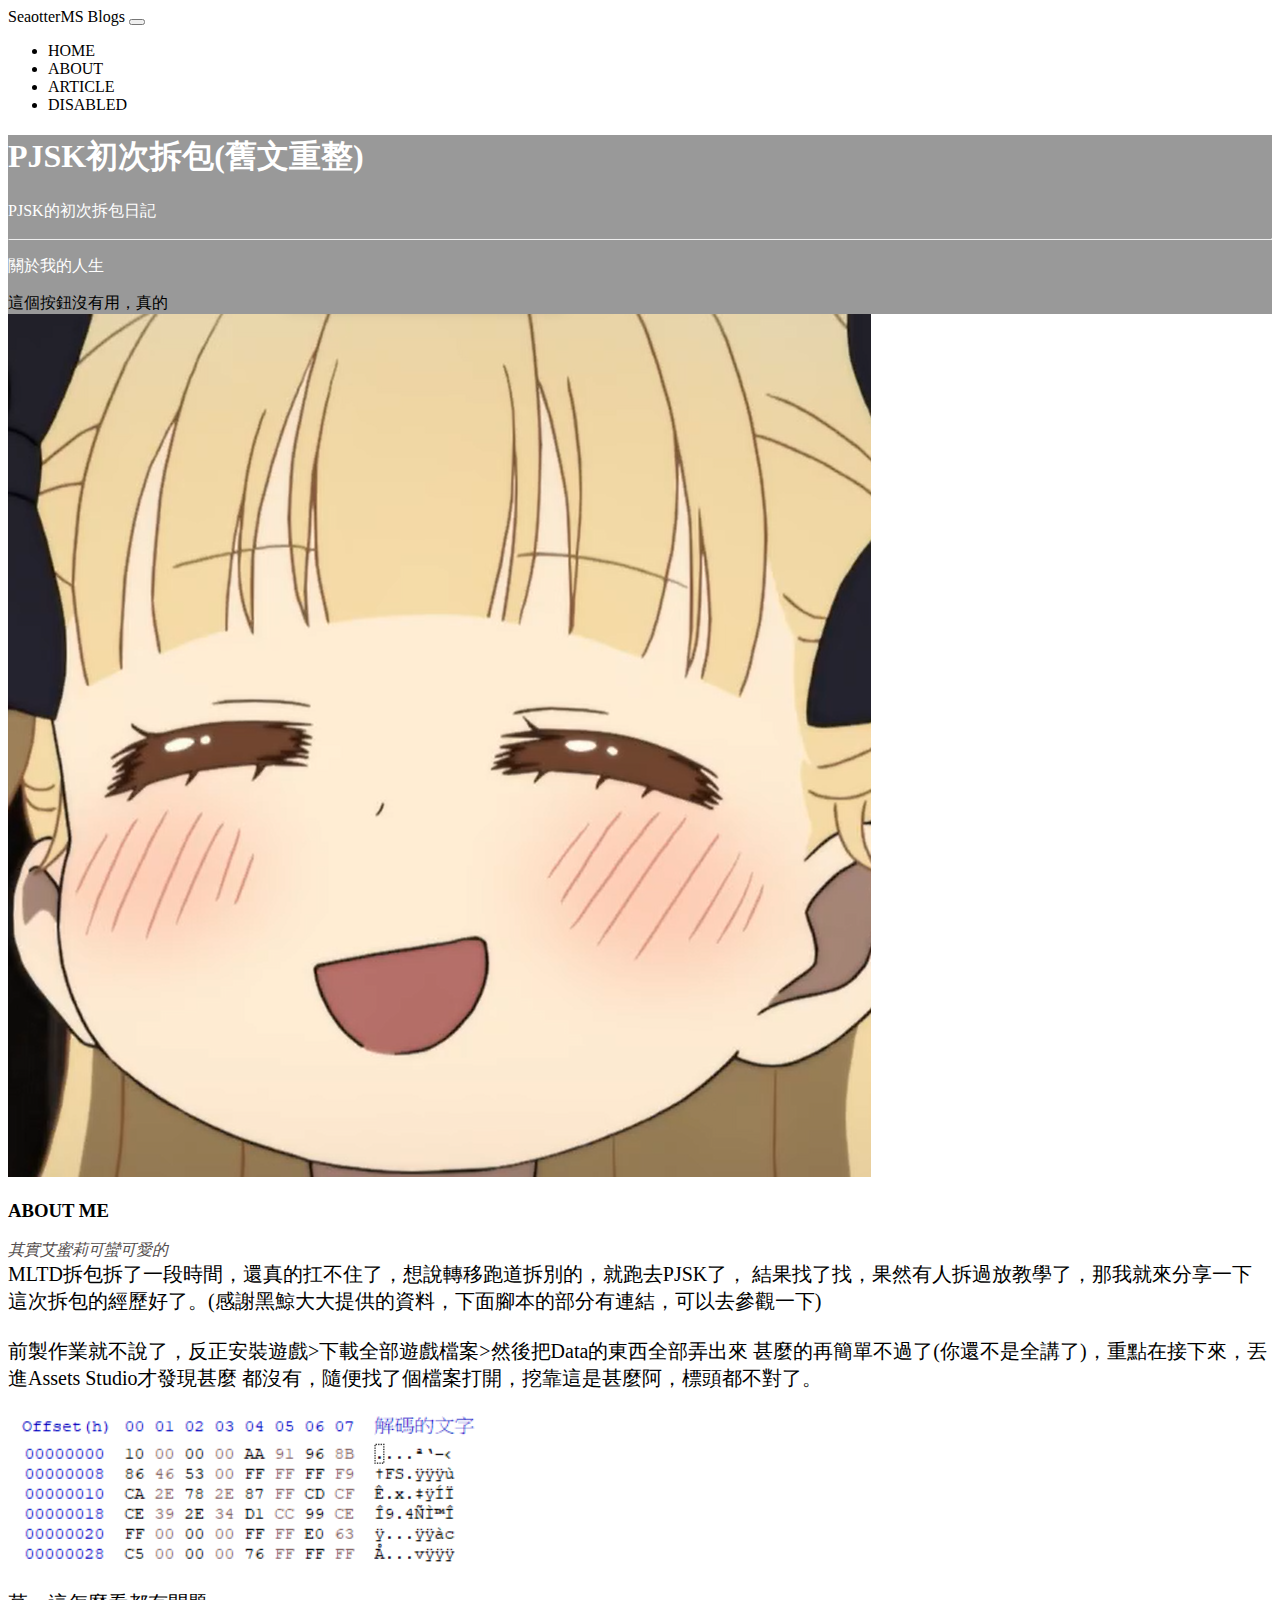
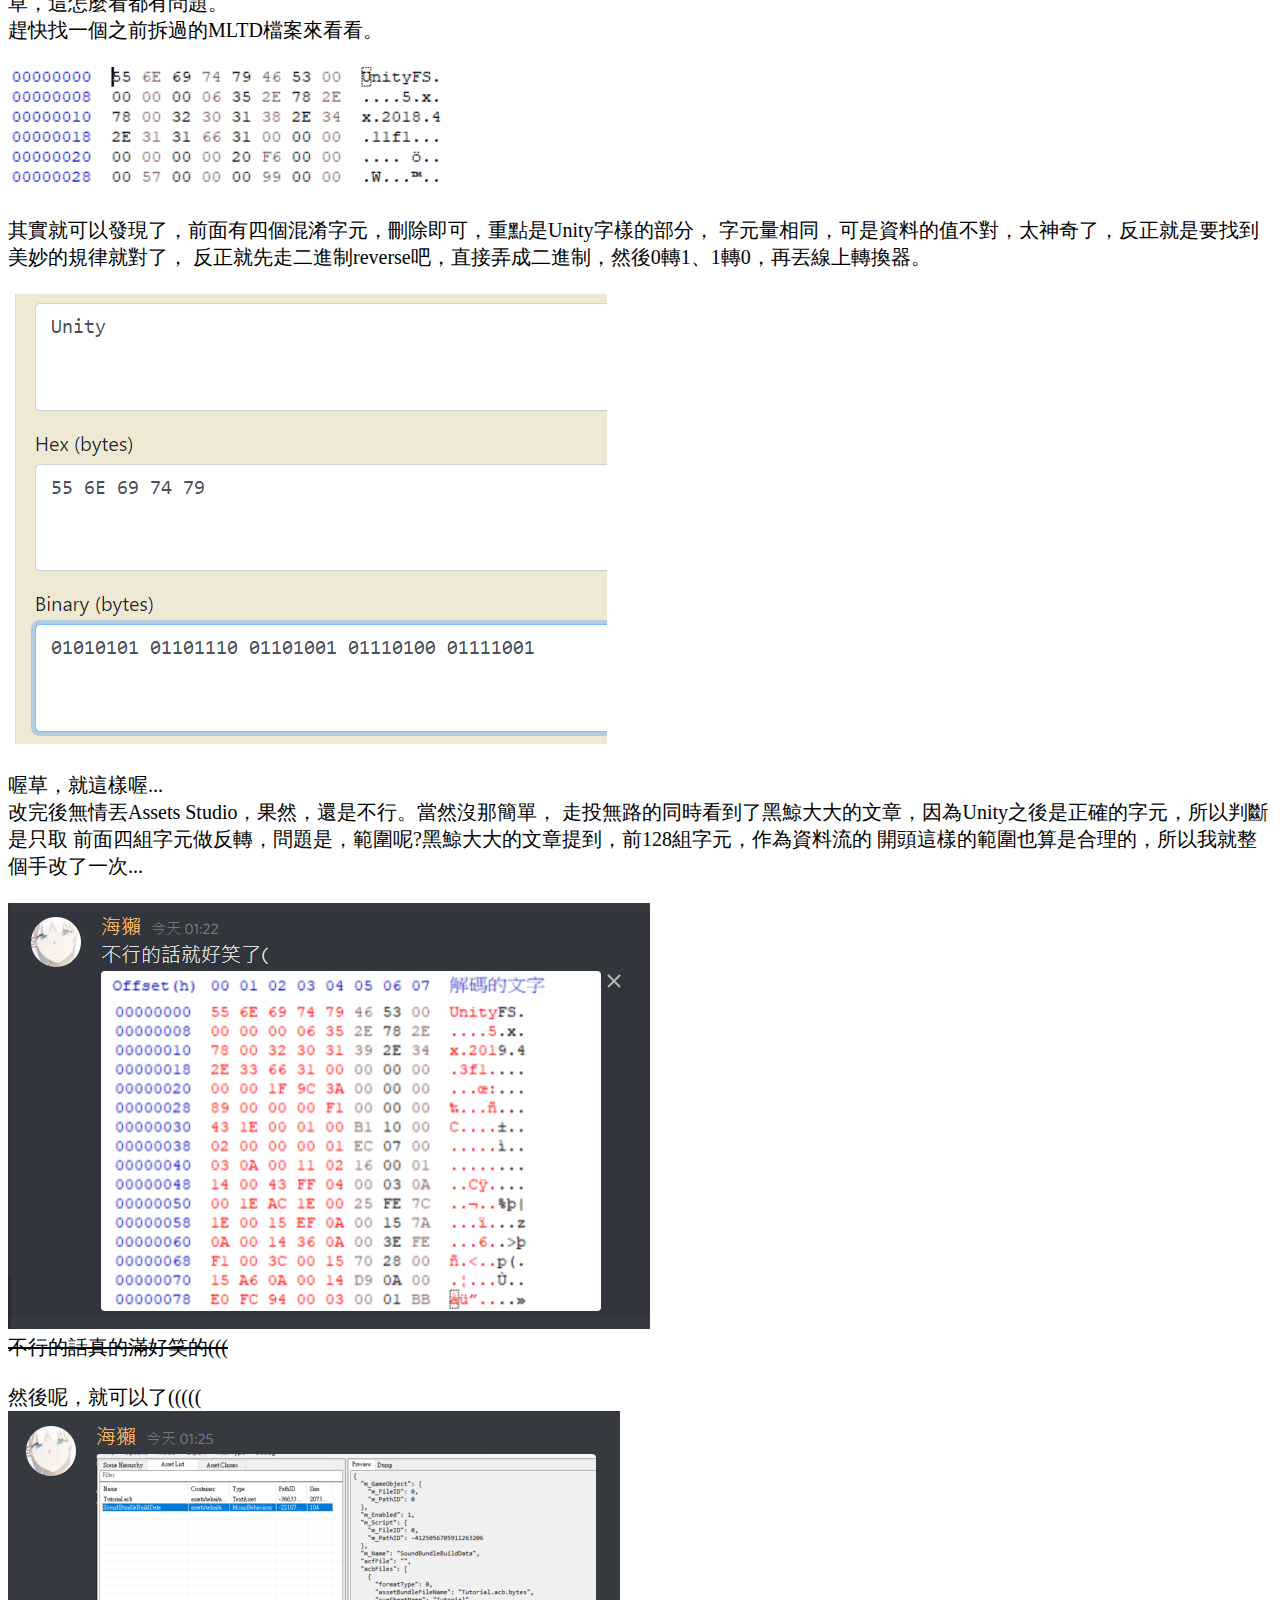
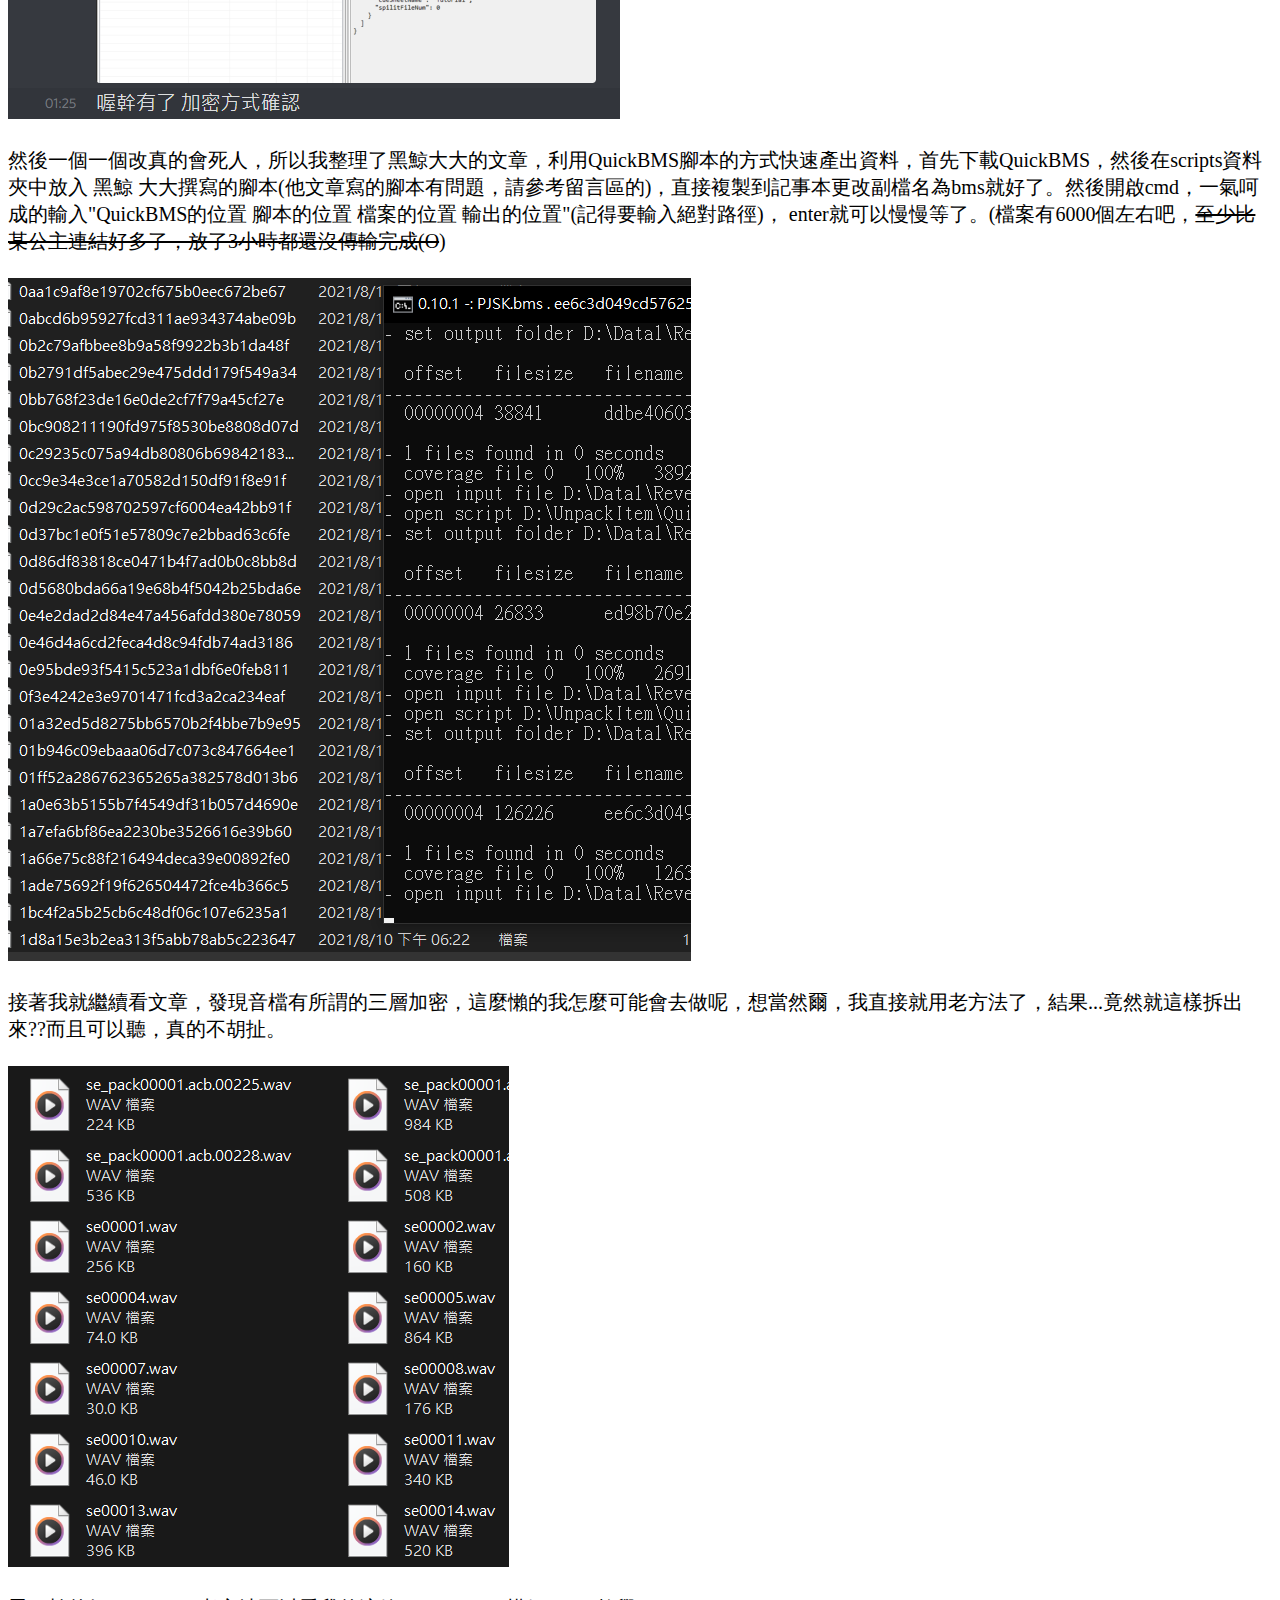
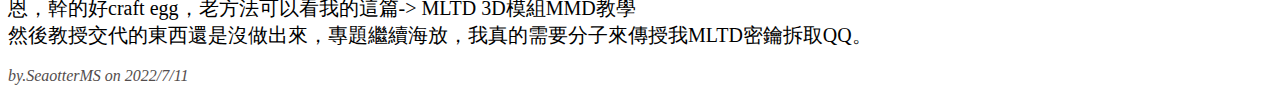
==== article/2207111.html @ 416aaa2d "2207111 (PJSK)" ====
<!DOCTYPE html>
<html>
   <head>
      <title>海獺的Blog</title>
      <link rel="stylesheet" href="https://cdn.jsdelivr.net/npm/bootstrap@4.6.1/dist/css/bootstrap.min.css" integrity="sha384-zCbKRCUGaJDkqS1kPbPd7TveP5iyJE0EjAuZQTgFLD2ylzuqKfdKlfG/eSrtxUkn" crossorigin="anonymous">
      <link rel="stylesheet" href="https://peter910820.github.io/syaroweb/css/cover.css">
   </head>

   <body>
        <nav class="navbar navbar-expand-lg navbar-light bg-light">
            <a class="navbar-brand" href="https://peter910820.github.io/syaroweb/">SeaotterMS Blogs</a>
            <button class="navbar-toggler" type="button" data-toggle="collapse" data-target="#navbarNav" aria-controls="navbarNav" aria-expanded="false" aria-label="Toggle navigation">
            <span class="navbar-toggler-icon"></span>
            </button>
            <div class="collapse navbar-collapse justify-content-end" id="navbarNav">
            <ul class="navbar-nav">
                <li class="nav-item">
                <a class="nav-link" href="https://peter910820.github.io/syaroweb/">HOME</a>
                </li>
                <li class="nav-item">
                <a class="nav-link" href="https://peter910820.github.io/syaroweb/page/about.html">ABOUT</a>
                </li>
                <li class="nav-item">
                <a class="nav-link" href="https://peter910820.github.io/syaroweb/page/article.html">ARTICLE</a>
                </li>
                <li class="nav-item">
                <a class="nav-link disabled">DISABLED</a>
                </li>
            </ul>
            </div>
        </nav>

        <div class="jumbotron text-center">
            <h1 class="display-4 bol">PJSK初次拆包(舊文重整)</h1>
            <p class="lead">PJSK的初次拆包日記</p>
            <hr class="my-4">
            <p>關於我的人生</p>
            <a class="btn btn-secondary btn-lg" href="#" role="button">這個按鈕沒有用，真的</a>
        </div>

        <div class="container-fluid mb-5">
            <div class="row">
              <div class="col-3 text-center">
                <div class="container">
                    <img src="https://peter910820.github.io/syaroweb/me.png" class="img-thumbnail rounded-circle" alt="">
                </div>
                <a href="https://peter910820.github.io/syaroweb/page/about.html">
                    <h3>ABOUT ME</h3>
                    <span class="date">其實艾蜜莉可蠻可愛的</span>
                </a>
            </div>
            <div class="col-7">
                <span class="about">
                    MLTD拆包拆了一段時間，還真的扛不住了，想說轉移跑道拆別的，就跑去PJSK了，
                    結果找了找，果然有人拆過放教學了，那我就來分享一下這次拆包的經歷好了。(感謝黑鯨大大提供的資料，下面腳本的部分有連結，可以去參觀一下)<br><br>
                    前製作業就不說了，反正安裝遊戲>下載全部遊戲檔案>然後把Data的東西全部弄出來
                    甚麼的再簡單不過了(你還不是全講了)，重點在接下來，丟進Assets Studio才發現甚麼
                    都沒有，隨便找了個檔案打開，挖靠這是甚麼阿，標頭都不對了。<br><br>
                    <img src="../img/2207111/001.png" class="img-thumbnail"><br><br>
                    草，這怎麼看都有問題。<br>
                    趕快找一個之前拆過的MLTD檔案來看看。<br><br>
                    <img src="../img/2207111/002.png" class="img-thumbnail"><br><br>
                    其實就可以發現了，前面有四個混淆字元，刪除即可，重點是Unity字樣的部分，
                    字元量相同，可是資料的值不對，太神奇了，反正就是要找到美妙的規律就對了，
                    反正就先走二進制reverse吧，直接弄成二進制，然後0轉1、1轉0，再丟線上轉換器。<br><br>
                    <img src="../img/2207111/003.png" class="img-thumbnail"><br><br>
                    喔草，就這樣喔...<br>改完後無情丟Assets Studio，果然，還是不行。當然沒那簡單，
                    走投無路的同時看到了黑鯨大大的文章，因為Unity之後是正確的字元，所以判斷是只取
                    前面四組字元做反轉，問題是，範圍呢?黑鯨大大的文章提到，前128組字元，作為資料流的
                    開頭這樣的範圍也算是合理的，所以我就整個手改了一次...<br><br>
                    <img src="../img/2207111/004.png" class="img-thumbnail"><br><s>不行的話真的滿好笑的(((</s><br><br>
                    然後呢，就可以了(((((<br><img src="../img/2207111/005.png" class="img-thumbnail"><br><br>
                    然後一個一個改真的會死人，所以我整理了黑鯨大大的文章，利用QuickBMS腳本的方式快速產出資料，首先下載QuickBMS，然後在scripts資料夾中放入
                    <a href="https://www.bilibili.com/read/cv7962019">黑鯨</a>
                    大大撰寫的腳本(他文章寫的腳本有問題，請參考留言區的)，直接複製到記事本更改副檔名為bms就好了。然後開啟cmd，一氣呵成的輸入"QuickBMS的位置 腳本的位置 檔案的位置 輸出的位置"(記得要輸入絕對路徑)，
                    enter就可以慢慢等了。(檔案有6000個左右吧，<s>至少比某公主連結好多了，放了3小時都還沒傳輸完成(O</s>)<br><br>
                    <img src="../img/2207111/006.png" class="img-thumbnail rounded-0"><br><br>
                    接著我就繼續看文章，發現音檔有所謂的三層加密，這麼懶的我怎麼可能會去做呢，想當然爾，我直接就用老方法了，結果...竟然就這樣拆出來??而且可以聽，真的不胡扯。<br><br>
                    <img src="../img/2207111/007.png" class="img-thumbnail rounded-0"><br><br>恩，幹的好craft egg，老方法可以看我的這篇->
                    <a href="https://hazel-output-025.notion.site/MLTD-3D-MMD-04eb8389888f41888715636298b344aa" target="view_window">
                        MLTD 3D模組MMD教學
                    </a><br>
                    然後教授交代的東西還是沒做出來，專題繼續海放，我真的需要分子來傳授我MLTD密鑰拆取QQ。
                </span><br><br>
                <span class="date">by.SeaotterMS on 2022/7/11</span>
            </div>
            <div class="col-2"></div>
            </div>
        </div>

        <script src="https://cdn.jsdelivr.net/npm/jquery@3.5.1/dist/jquery.slim.min.js" integrity="sha384-DfXdz2htPH0lsSSs5nCTpuj/zy4C+OGpamoFVy38MVBnE+IbbVYUew+OrCXaRkfj" crossorigin="anonymous"></script>
        <script src="https://cdn.jsdelivr.net/npm/popper.js@1.16.1/dist/umd/popper.min.js" integrity="sha384-9/reFTGAW83EW2RDu2S0VKaIzap3H66lZH81PoYlFhbGU+6BZp6G7niu735Sk7lN" crossorigin="anonymous"></script>
        <script src="https://cdn.jsdelivr.net/npm/bootstrap@4.6.1/dist/js/bootstrap.min.js" integrity="sha384-VHvPCCyXqtD5DqJeNxl2dtTyhF78xXNXdkwX1CZeRusQfRKp+tA7hAShOK/B/fQ2" crossorigin="anonymous"></script>
   </body>
  
</html>
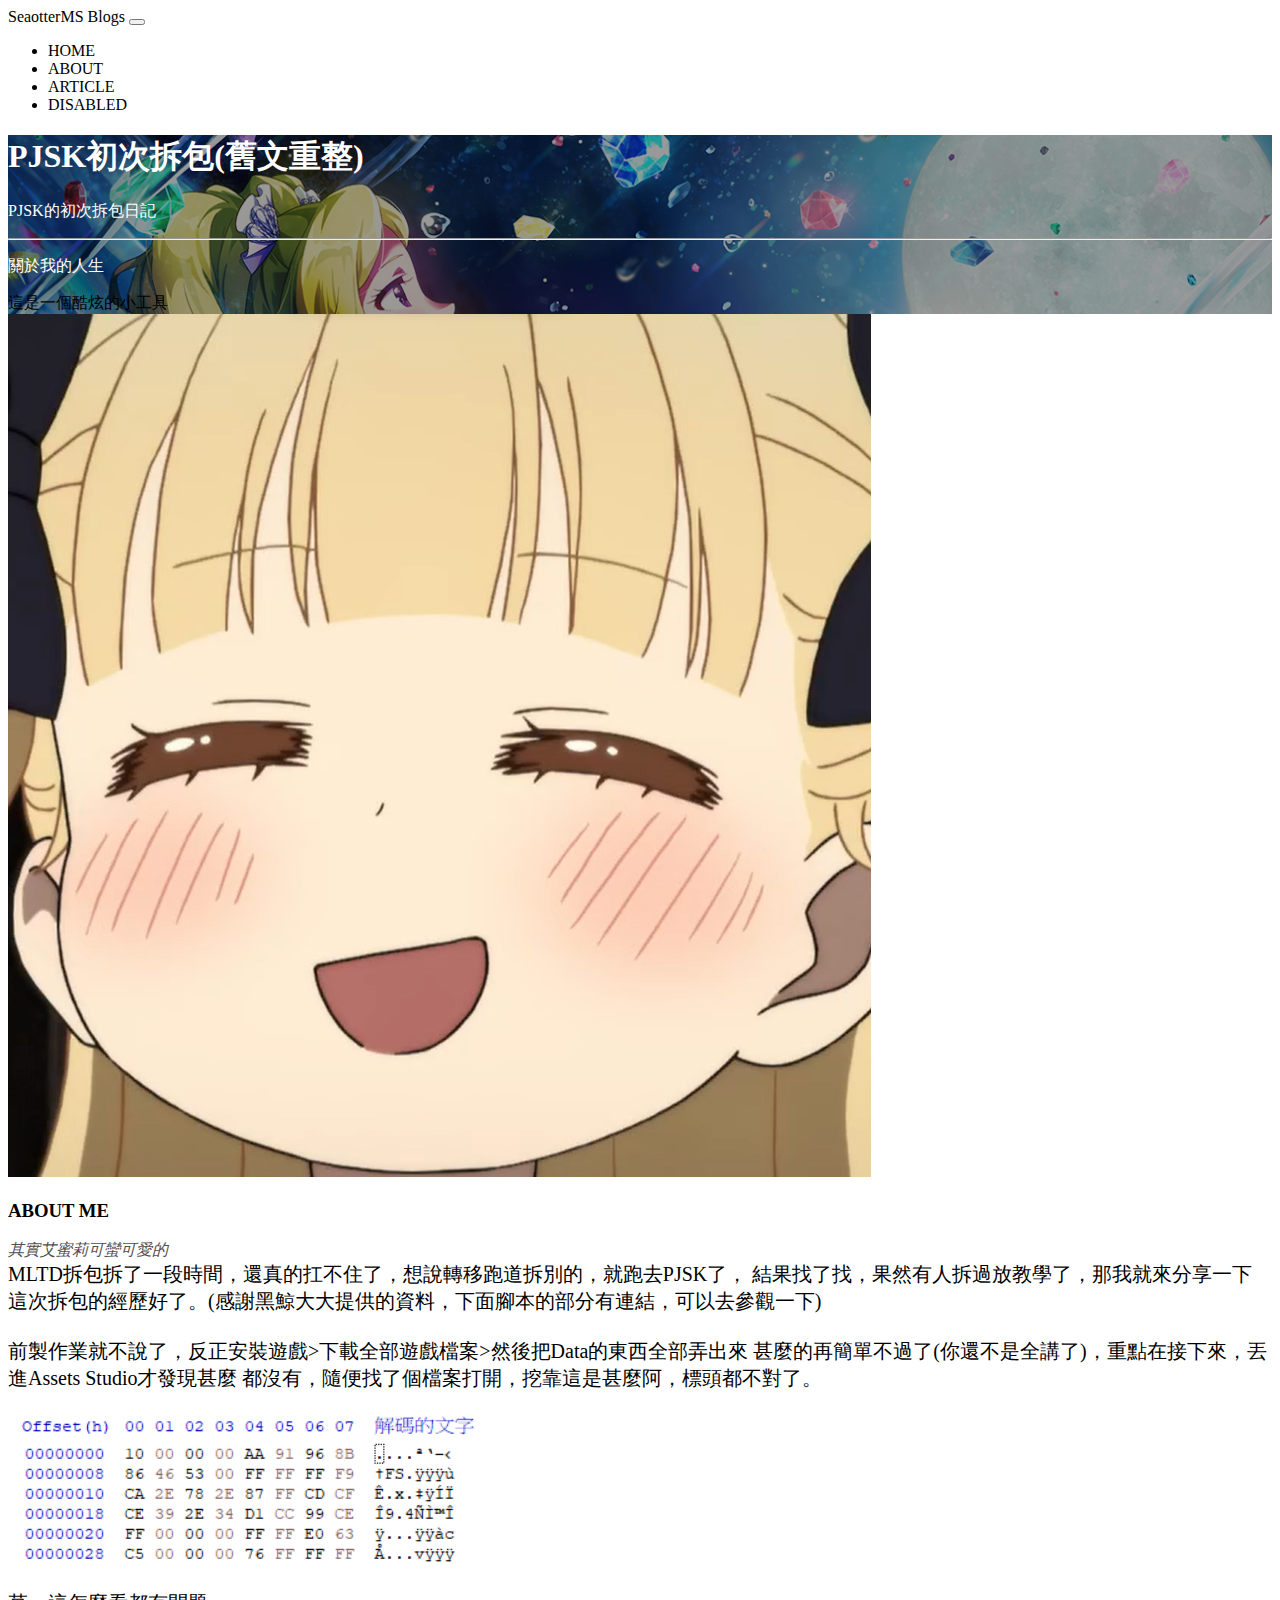
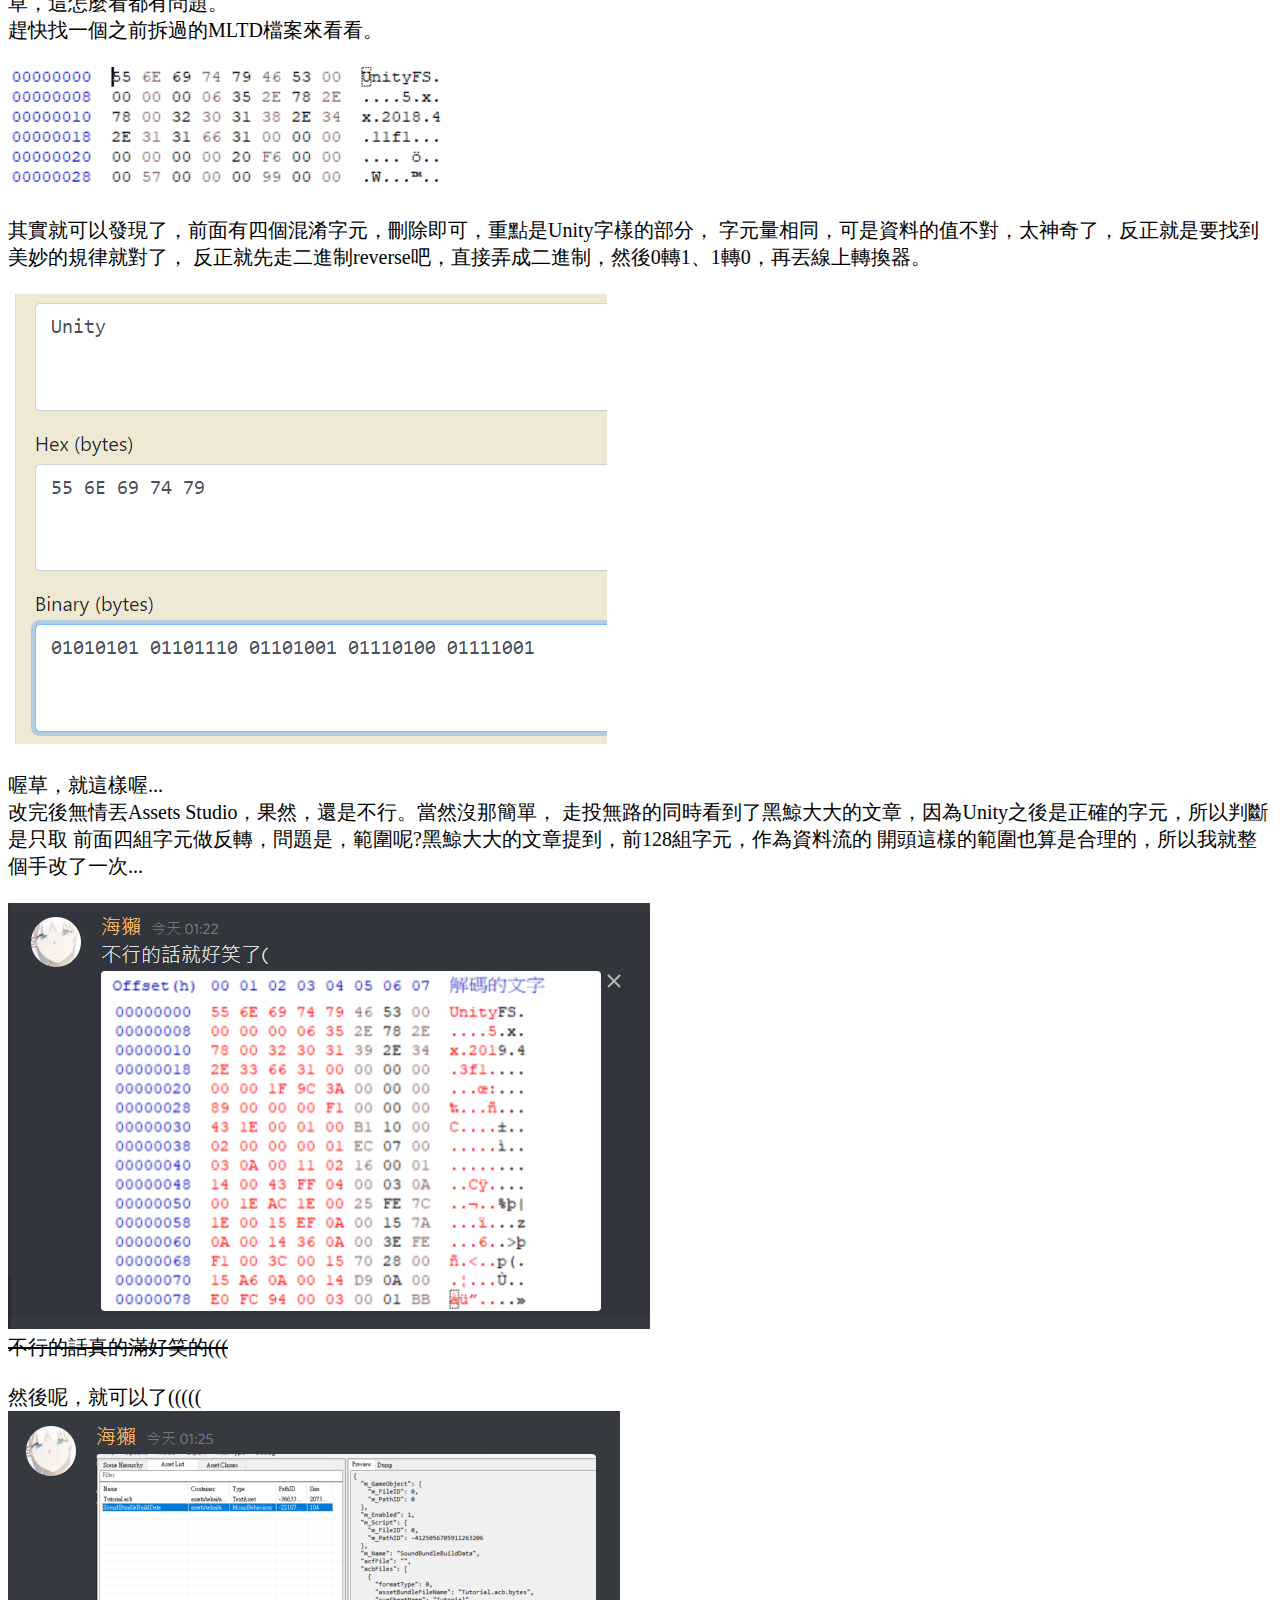
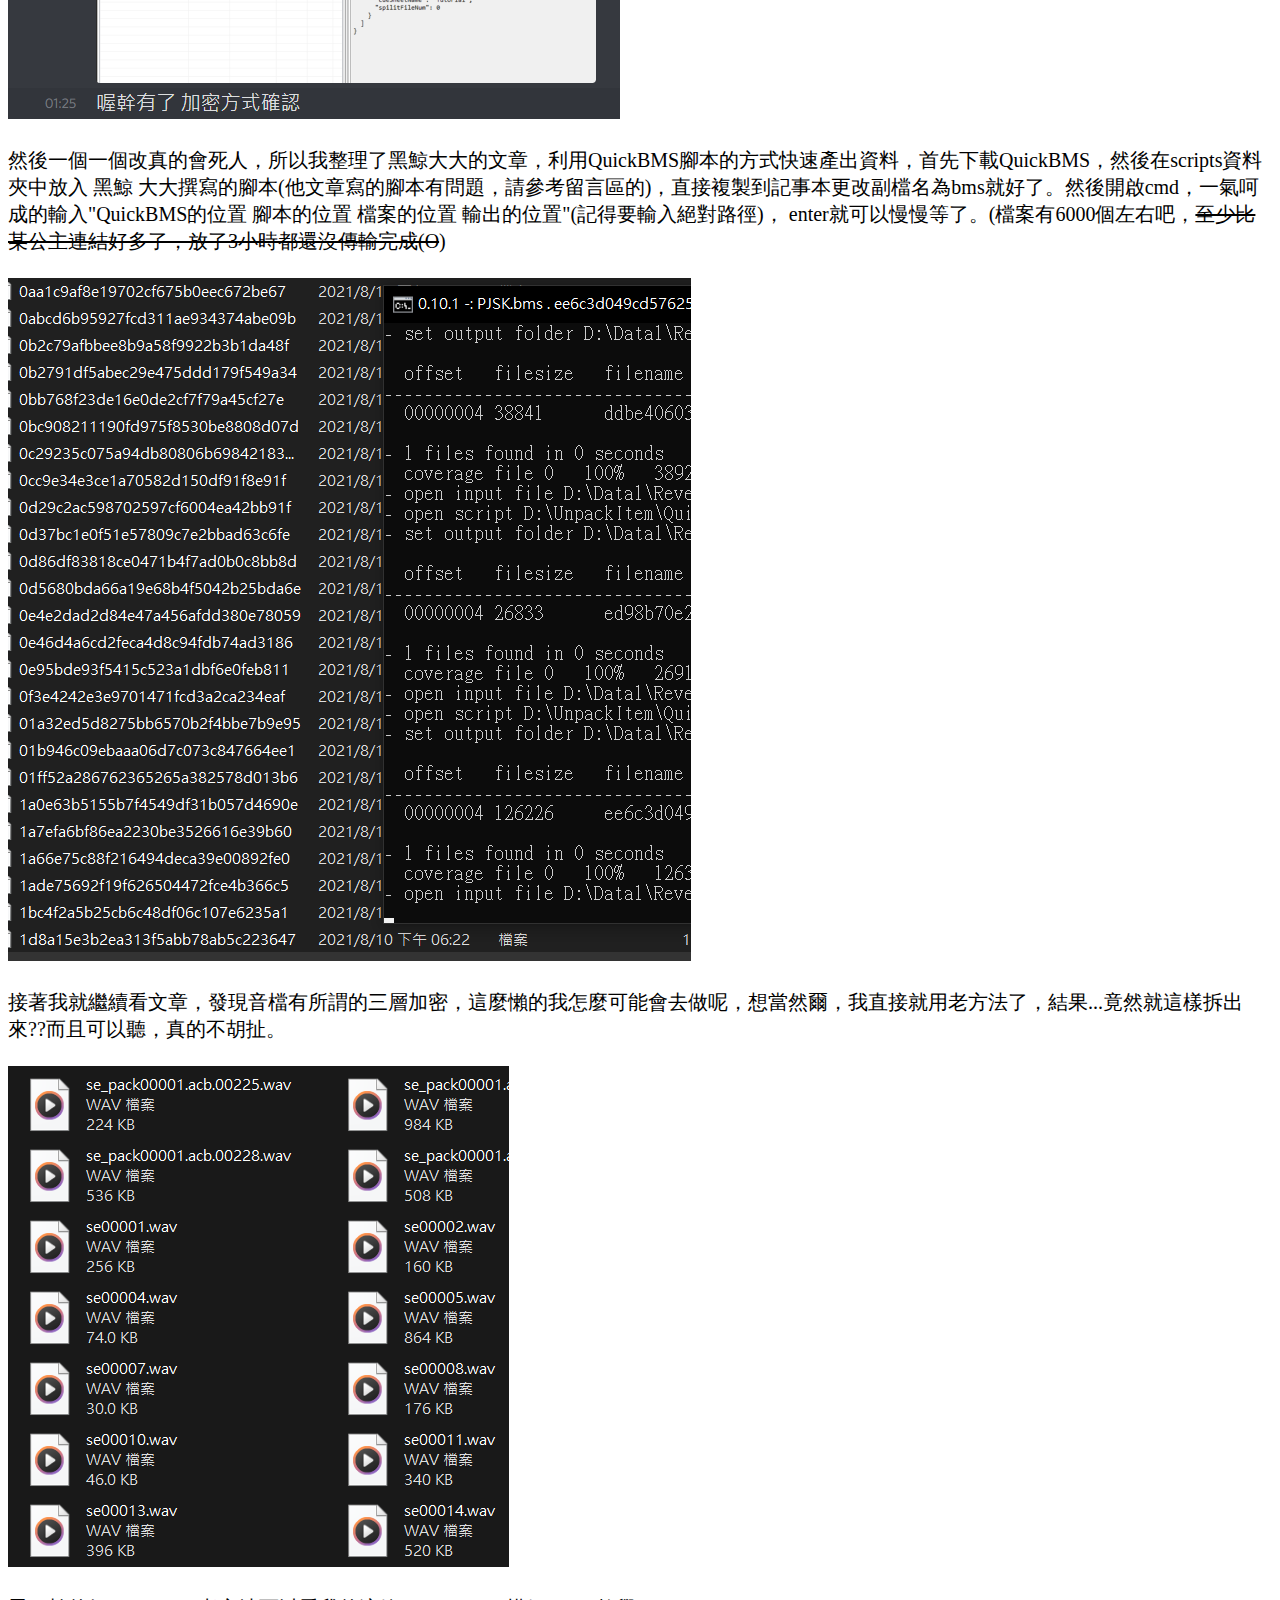
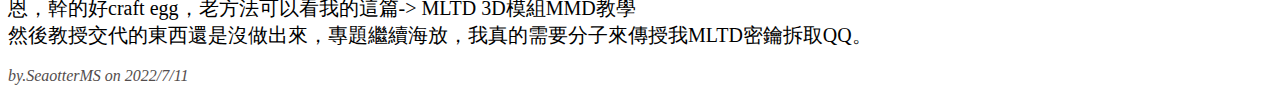
==== commit 9d9a5ae9: "bug fix" ====
--- a/article/2207111.html
+++ b/article/2207111.html
@@ -35,7 +35,7 @@
             <p class="lead">PJSK的初次拆包日記</p>
             <hr class="my-4">
             <p>關於我的人生</p>
-            <a class="btn btn-secondary btn-lg" href="#" role="button">這個按鈕沒有用，真的</a>
+            <a class="btn btn-secondary btn-lg" href="https://github.com/LTurret/mltd-border-service" role="button">這是一個酷炫的小工具</a>
         </div>
 
         <div class="container-fluid mb-5">
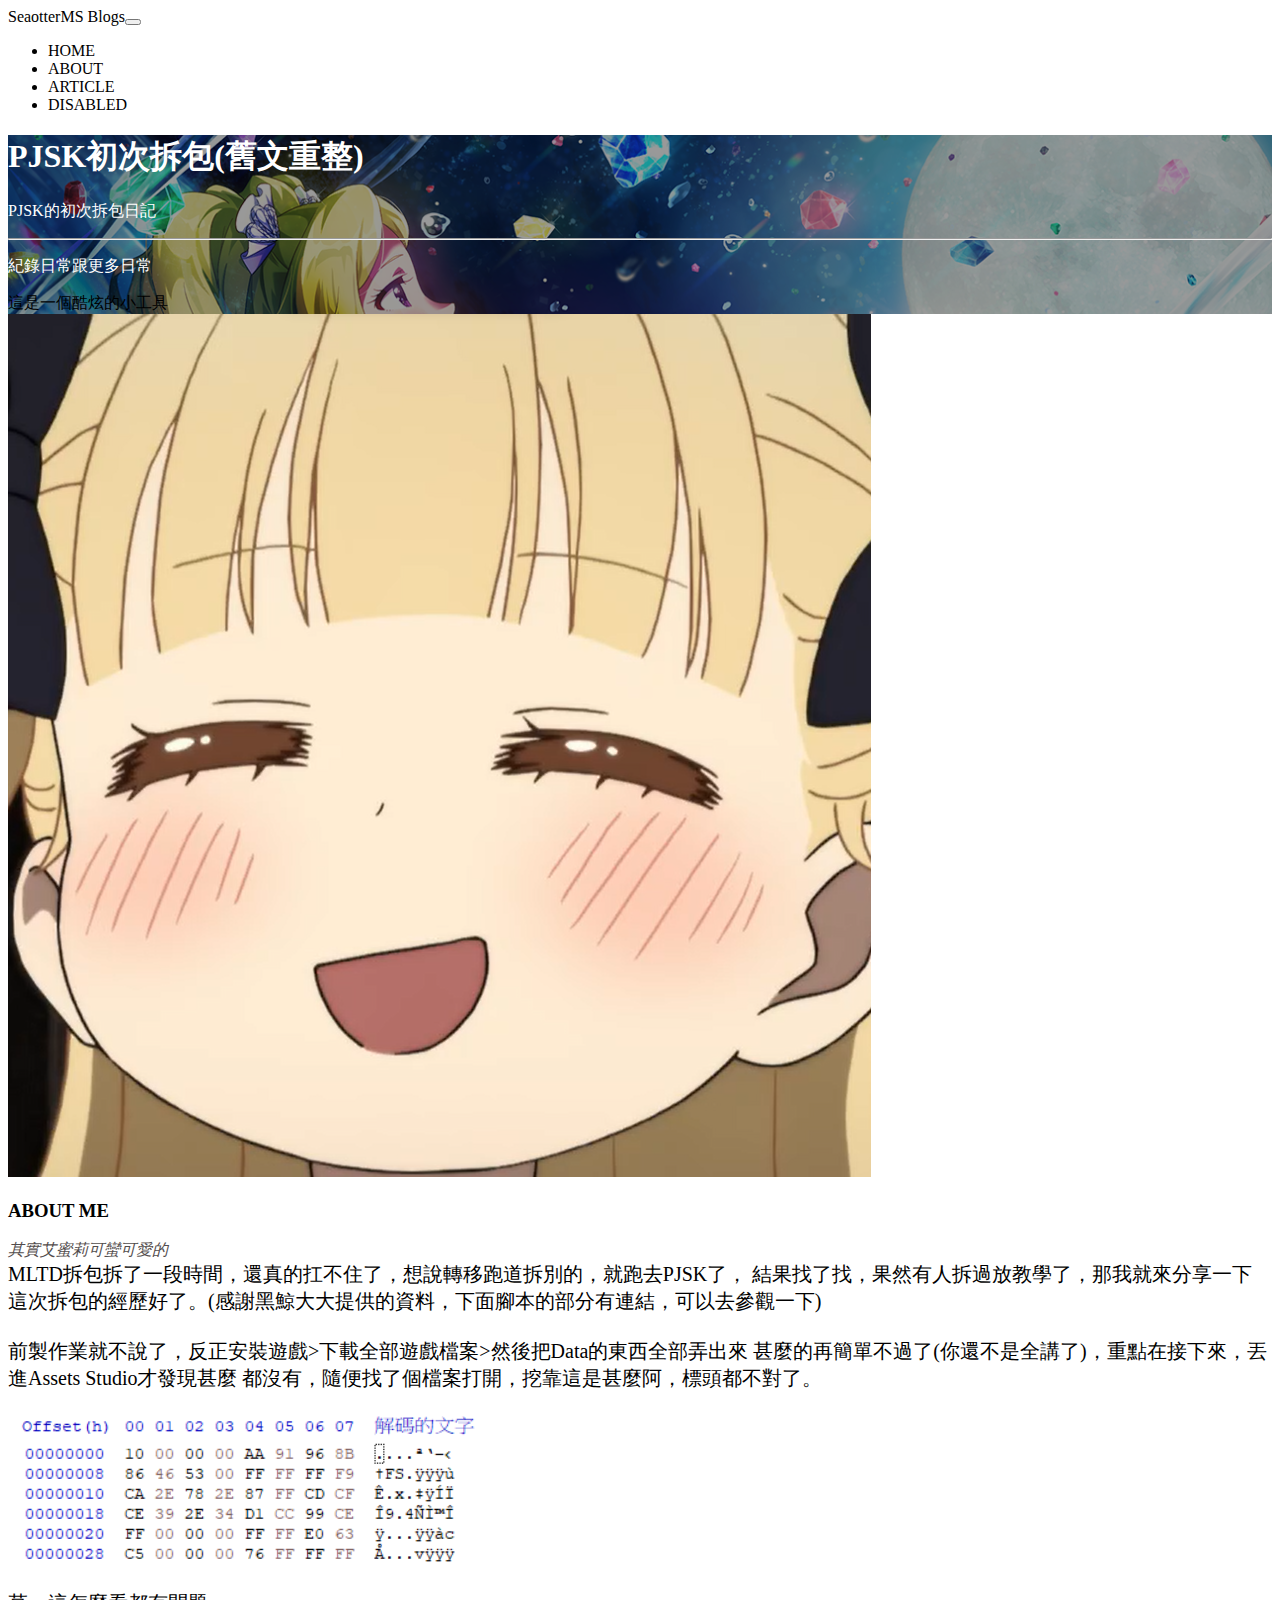
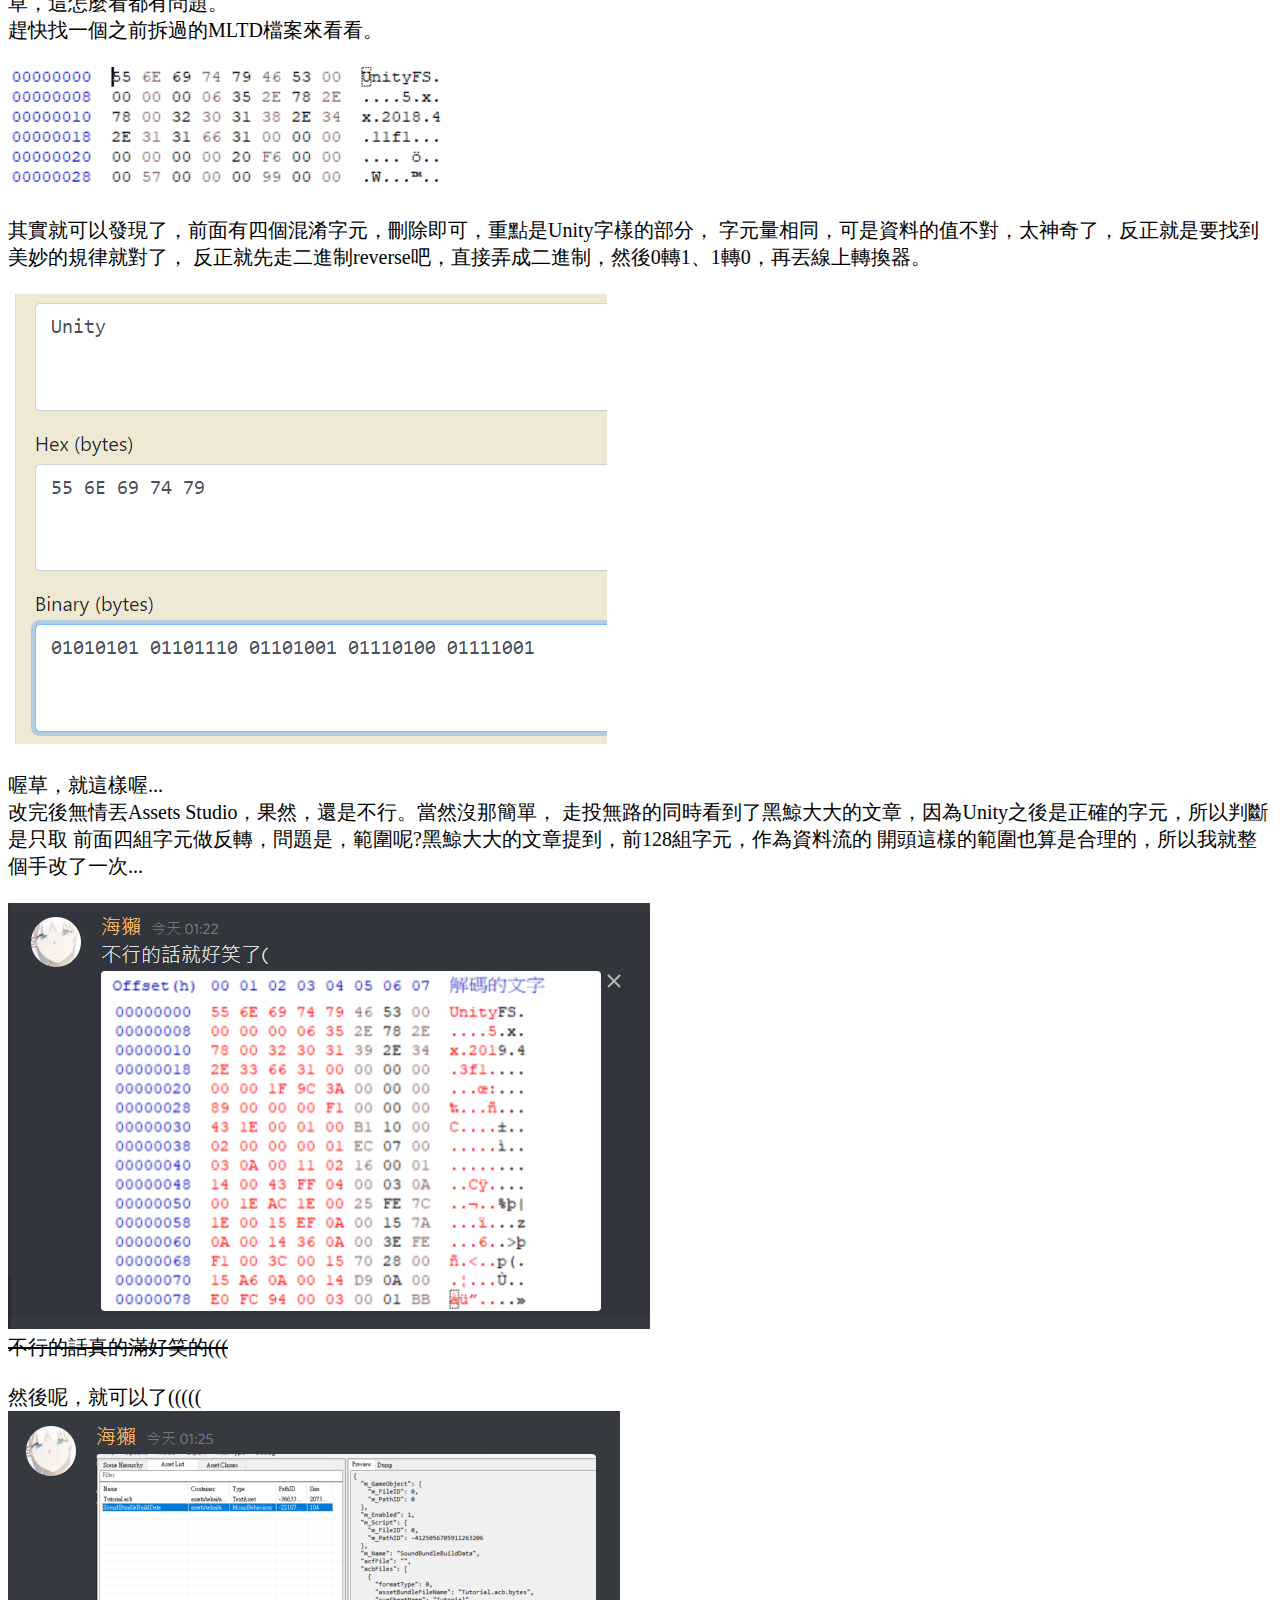
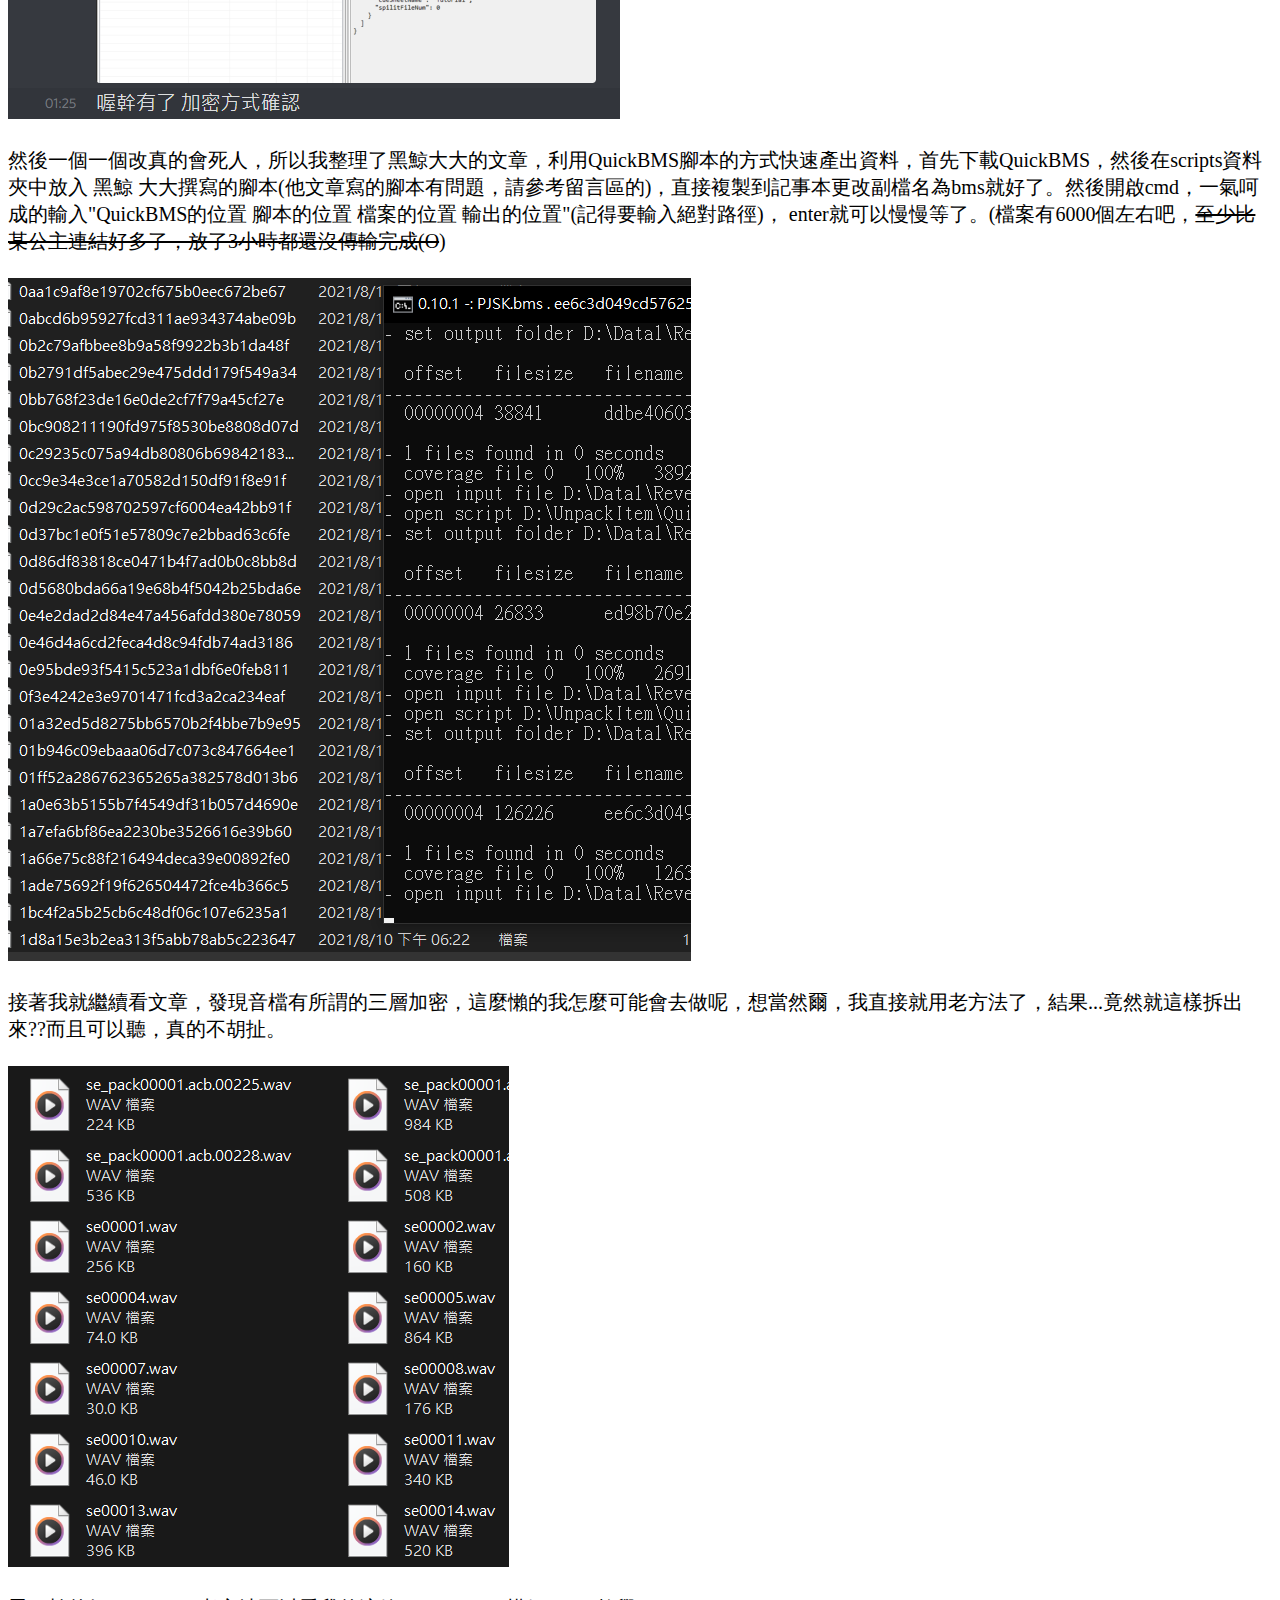
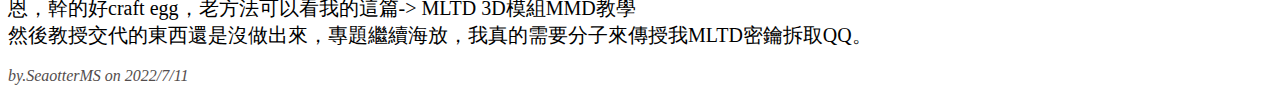
==== commit a425e6fd: "base page and fix" ====
--- a/article/2207111.html
+++ b/article/2207111.html
@@ -7,87 +7,58 @@
    </head>
 
    <body>
-        <nav class="navbar navbar-expand-lg navbar-light bg-light">
-            <a class="navbar-brand" href="https://peter910820.github.io/syaroweb/">SeaotterMS Blogs</a>
-            <button class="navbar-toggler" type="button" data-toggle="collapse" data-target="#navbarNav" aria-controls="navbarNav" aria-expanded="false" aria-label="Toggle navigation">
-            <span class="navbar-toggler-icon"></span>
-            </button>
-            <div class="collapse navbar-collapse justify-content-end" id="navbarNav">
-            <ul class="navbar-nav">
-                <li class="nav-item">
-                <a class="nav-link" href="https://peter910820.github.io/syaroweb/">HOME</a>
-                </li>
-                <li class="nav-item">
-                <a class="nav-link" href="https://peter910820.github.io/syaroweb/page/about.html">ABOUT</a>
-                </li>
-                <li class="nav-item">
-                <a class="nav-link" href="https://peter910820.github.io/syaroweb/page/article.html">ARTICLE</a>
-                </li>
-                <li class="nav-item">
-                <a class="nav-link disabled">DISABLED</a>
-                </li>
-            </ul>
-            </div>
-        </nav>
-
+        <section id="nav"></section>
         <div class="jumbotron text-center">
             <h1 class="display-4 bol">PJSK初次拆包(舊文重整)</h1>
             <p class="lead">PJSK的初次拆包日記</p>
             <hr class="my-4">
-            <p>關於我的人生</p>
-            <a class="btn btn-secondary btn-lg" href="https://github.com/LTurret/mltd-border-service" role="button">這是一個酷炫的小工具</a>
+            <p id="jumbotronSubtext"></p>
+            <a class="btn btn-secondary btn-lg" id="jumbotronButton" href="https://github.com/LTurret/mltd-border-service" role="button"></a>
         </div>
 
         <div class="container-fluid mb-5">
             <div class="row">
-              <div class="col-3 text-center">
-                <div class="container">
-                    <img src="https://peter910820.github.io/syaroweb/me.png" class="img-thumbnail rounded-circle" alt="">
+                <div class="col-3 text-center" id="leftSection"></div>
+                <div class="col-7">
+                    <span class="about">
+                        MLTD拆包拆了一段時間，還真的扛不住了，想說轉移跑道拆別的，就跑去PJSK了，
+                        結果找了找，果然有人拆過放教學了，那我就來分享一下這次拆包的經歷好了。(感謝黑鯨大大提供的資料，下面腳本的部分有連結，可以去參觀一下)<br><br>
+                        前製作業就不說了，反正安裝遊戲>下載全部遊戲檔案>然後把Data的東西全部弄出來
+                        甚麼的再簡單不過了(你還不是全講了)，重點在接下來，丟進Assets Studio才發現甚麼
+                        都沒有，隨便找了個檔案打開，挖靠這是甚麼阿，標頭都不對了。<br><br>
+                        <img src="../img/2207111/001.png" class="img-thumbnail"><br><br>
+                        草，這怎麼看都有問題。<br>
+                        趕快找一個之前拆過的MLTD檔案來看看。<br><br>
+                        <img src="../img/2207111/002.png" class="img-thumbnail"><br><br>
+                        其實就可以發現了，前面有四個混淆字元，刪除即可，重點是Unity字樣的部分，
+                        字元量相同，可是資料的值不對，太神奇了，反正就是要找到美妙的規律就對了，
+                        反正就先走二進制reverse吧，直接弄成二進制，然後0轉1、1轉0，再丟線上轉換器。<br><br>
+                        <img src="../img/2207111/003.png" class="img-thumbnail"><br><br>
+                        喔草，就這樣喔...<br>改完後無情丟Assets Studio，果然，還是不行。當然沒那簡單，
+                        走投無路的同時看到了黑鯨大大的文章，因為Unity之後是正確的字元，所以判斷是只取
+                        前面四組字元做反轉，問題是，範圍呢?黑鯨大大的文章提到，前128組字元，作為資料流的
+                        開頭這樣的範圍也算是合理的，所以我就整個手改了一次...<br><br>
+                        <img src="../img/2207111/004.png" class="img-thumbnail"><br><s>不行的話真的滿好笑的(((</s><br><br>
+                        然後呢，就可以了(((((<br><img src="../img/2207111/005.png" class="img-thumbnail"><br><br>
+                        然後一個一個改真的會死人，所以我整理了黑鯨大大的文章，利用QuickBMS腳本的方式快速產出資料，首先下載QuickBMS，然後在scripts資料夾中放入
+                        <a href="https://www.bilibili.com/read/cv7962019">黑鯨</a>
+                        大大撰寫的腳本(他文章寫的腳本有問題，請參考留言區的)，直接複製到記事本更改副檔名為bms就好了。然後開啟cmd，一氣呵成的輸入"QuickBMS的位置 腳本的位置 檔案的位置 輸出的位置"(記得要輸入絕對路徑)，
+                        enter就可以慢慢等了。(檔案有6000個左右吧，<s>至少比某公主連結好多了，放了3小時都還沒傳輸完成(O</s>)<br><br>
+                        <img src="../img/2207111/006.png" class="img-thumbnail rounded-0"><br><br>
+                        接著我就繼續看文章，發現音檔有所謂的三層加密，這麼懶的我怎麼可能會去做呢，想當然爾，我直接就用老方法了，結果...竟然就這樣拆出來??而且可以聽，真的不胡扯。<br><br>
+                        <img src="../img/2207111/007.png" class="img-thumbnail rounded-0"><br><br>恩，幹的好craft egg，老方法可以看我的這篇->
+                        <a href="https://hazel-output-025.notion.site/MLTD-3D-MMD-04eb8389888f41888715636298b344aa" target="view_window">
+                            MLTD 3D模組MMD教學
+                        </a><br>
+                        然後教授交代的東西還是沒做出來，專題繼續海放，我真的需要分子來傳授我MLTD密鑰拆取QQ。
+                    </span><br><br>
+                    <span class="date">by.SeaotterMS on 2022/7/11</span>
                 </div>
-                <a href="https://peter910820.github.io/syaroweb/page/about.html">
-                    <h3>ABOUT ME</h3>
-                    <span class="date">其實艾蜜莉可蠻可愛的</span>
-                </a>
-            </div>
-            <div class="col-7">
-                <span class="about">
-                    MLTD拆包拆了一段時間，還真的扛不住了，想說轉移跑道拆別的，就跑去PJSK了，
-                    結果找了找，果然有人拆過放教學了，那我就來分享一下這次拆包的經歷好了。(感謝黑鯨大大提供的資料，下面腳本的部分有連結，可以去參觀一下)<br><br>
-                    前製作業就不說了，反正安裝遊戲>下載全部遊戲檔案>然後把Data的東西全部弄出來
-                    甚麼的再簡單不過了(你還不是全講了)，重點在接下來，丟進Assets Studio才發現甚麼
-                    都沒有，隨便找了個檔案打開，挖靠這是甚麼阿，標頭都不對了。<br><br>
-                    <img src="../img/2207111/001.png" class="img-thumbnail"><br><br>
-                    草，這怎麼看都有問題。<br>
-                    趕快找一個之前拆過的MLTD檔案來看看。<br><br>
-                    <img src="../img/2207111/002.png" class="img-thumbnail"><br><br>
-                    其實就可以發現了，前面有四個混淆字元，刪除即可，重點是Unity字樣的部分，
-                    字元量相同，可是資料的值不對，太神奇了，反正就是要找到美妙的規律就對了，
-                    反正就先走二進制reverse吧，直接弄成二進制，然後0轉1、1轉0，再丟線上轉換器。<br><br>
-                    <img src="../img/2207111/003.png" class="img-thumbnail"><br><br>
-                    喔草，就這樣喔...<br>改完後無情丟Assets Studio，果然，還是不行。當然沒那簡單，
-                    走投無路的同時看到了黑鯨大大的文章，因為Unity之後是正確的字元，所以判斷是只取
-                    前面四組字元做反轉，問題是，範圍呢?黑鯨大大的文章提到，前128組字元，作為資料流的
-                    開頭這樣的範圍也算是合理的，所以我就整個手改了一次...<br><br>
-                    <img src="../img/2207111/004.png" class="img-thumbnail"><br><s>不行的話真的滿好笑的(((</s><br><br>
-                    然後呢，就可以了(((((<br><img src="../img/2207111/005.png" class="img-thumbnail"><br><br>
-                    然後一個一個改真的會死人，所以我整理了黑鯨大大的文章，利用QuickBMS腳本的方式快速產出資料，首先下載QuickBMS，然後在scripts資料夾中放入
-                    <a href="https://www.bilibili.com/read/cv7962019">黑鯨</a>
-                    大大撰寫的腳本(他文章寫的腳本有問題，請參考留言區的)，直接複製到記事本更改副檔名為bms就好了。然後開啟cmd，一氣呵成的輸入"QuickBMS的位置 腳本的位置 檔案的位置 輸出的位置"(記得要輸入絕對路徑)，
-                    enter就可以慢慢等了。(檔案有6000個左右吧，<s>至少比某公主連結好多了，放了3小時都還沒傳輸完成(O</s>)<br><br>
-                    <img src="../img/2207111/006.png" class="img-thumbnail rounded-0"><br><br>
-                    接著我就繼續看文章，發現音檔有所謂的三層加密，這麼懶的我怎麼可能會去做呢，想當然爾，我直接就用老方法了，結果...竟然就這樣拆出來??而且可以聽，真的不胡扯。<br><br>
-                    <img src="../img/2207111/007.png" class="img-thumbnail rounded-0"><br><br>恩，幹的好craft egg，老方法可以看我的這篇->
-                    <a href="https://hazel-output-025.notion.site/MLTD-3D-MMD-04eb8389888f41888715636298b344aa" target="view_window">
-                        MLTD 3D模組MMD教學
-                    </a><br>
-                    然後教授交代的東西還是沒做出來，專題繼續海放，我真的需要分子來傳授我MLTD密鑰拆取QQ。
-                </span><br><br>
-                <span class="date">by.SeaotterMS on 2022/7/11</span>
-            </div>
-            <div class="col-2"></div>
+                <div class="col-2"></div>
             </div>
         </div>
 
+        <script src="../js/base.js"></script>
         <script src="https://cdn.jsdelivr.net/npm/jquery@3.5.1/dist/jquery.slim.min.js" integrity="sha384-DfXdz2htPH0lsSSs5nCTpuj/zy4C+OGpamoFVy38MVBnE+IbbVYUew+OrCXaRkfj" crossorigin="anonymous"></script>
         <script src="https://cdn.jsdelivr.net/npm/popper.js@1.16.1/dist/umd/popper.min.js" integrity="sha384-9/reFTGAW83EW2RDu2S0VKaIzap3H66lZH81PoYlFhbGU+6BZp6G7niu735Sk7lN" crossorigin="anonymous"></script>
         <script src="https://cdn.jsdelivr.net/npm/bootstrap@4.6.1/dist/js/bootstrap.min.js" integrity="sha384-VHvPCCyXqtD5DqJeNxl2dtTyhF78xXNXdkwX1CZeRusQfRKp+tA7hAShOK/B/fQ2" crossorigin="anonymous"></script>
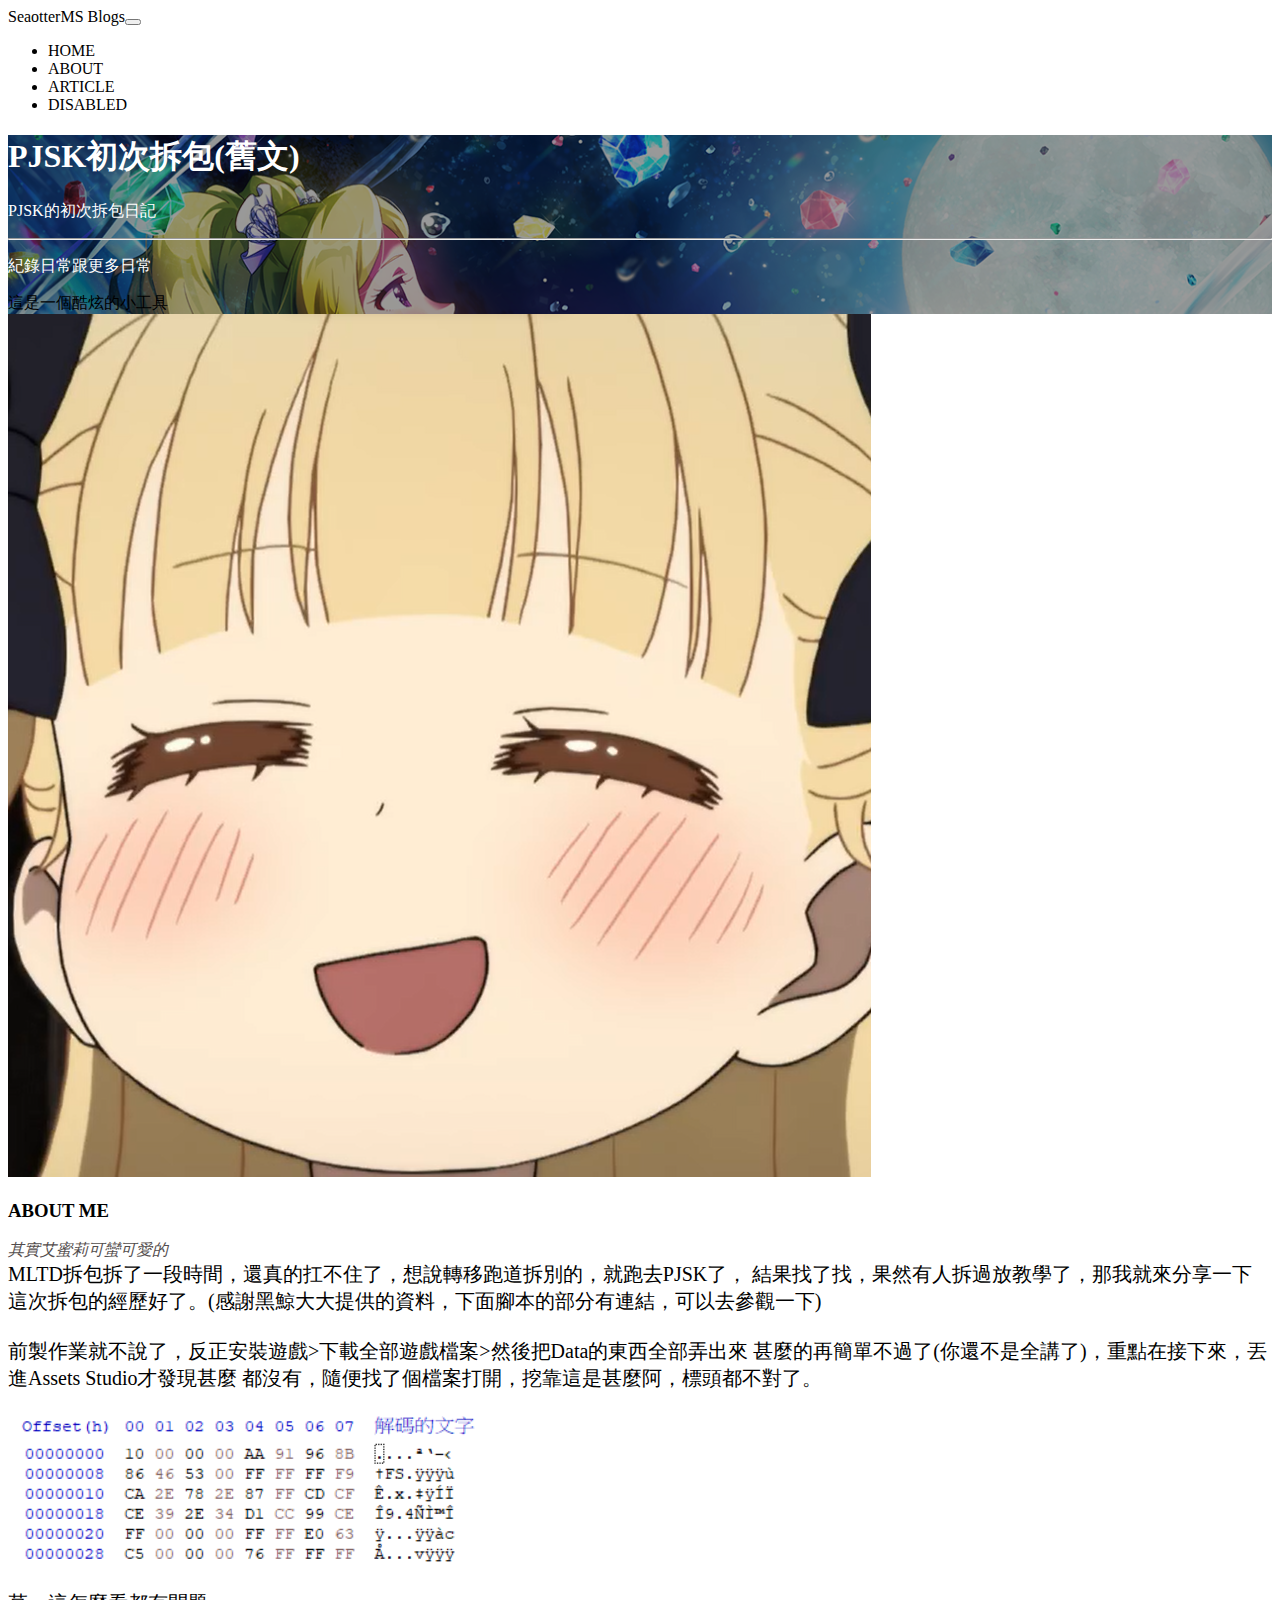
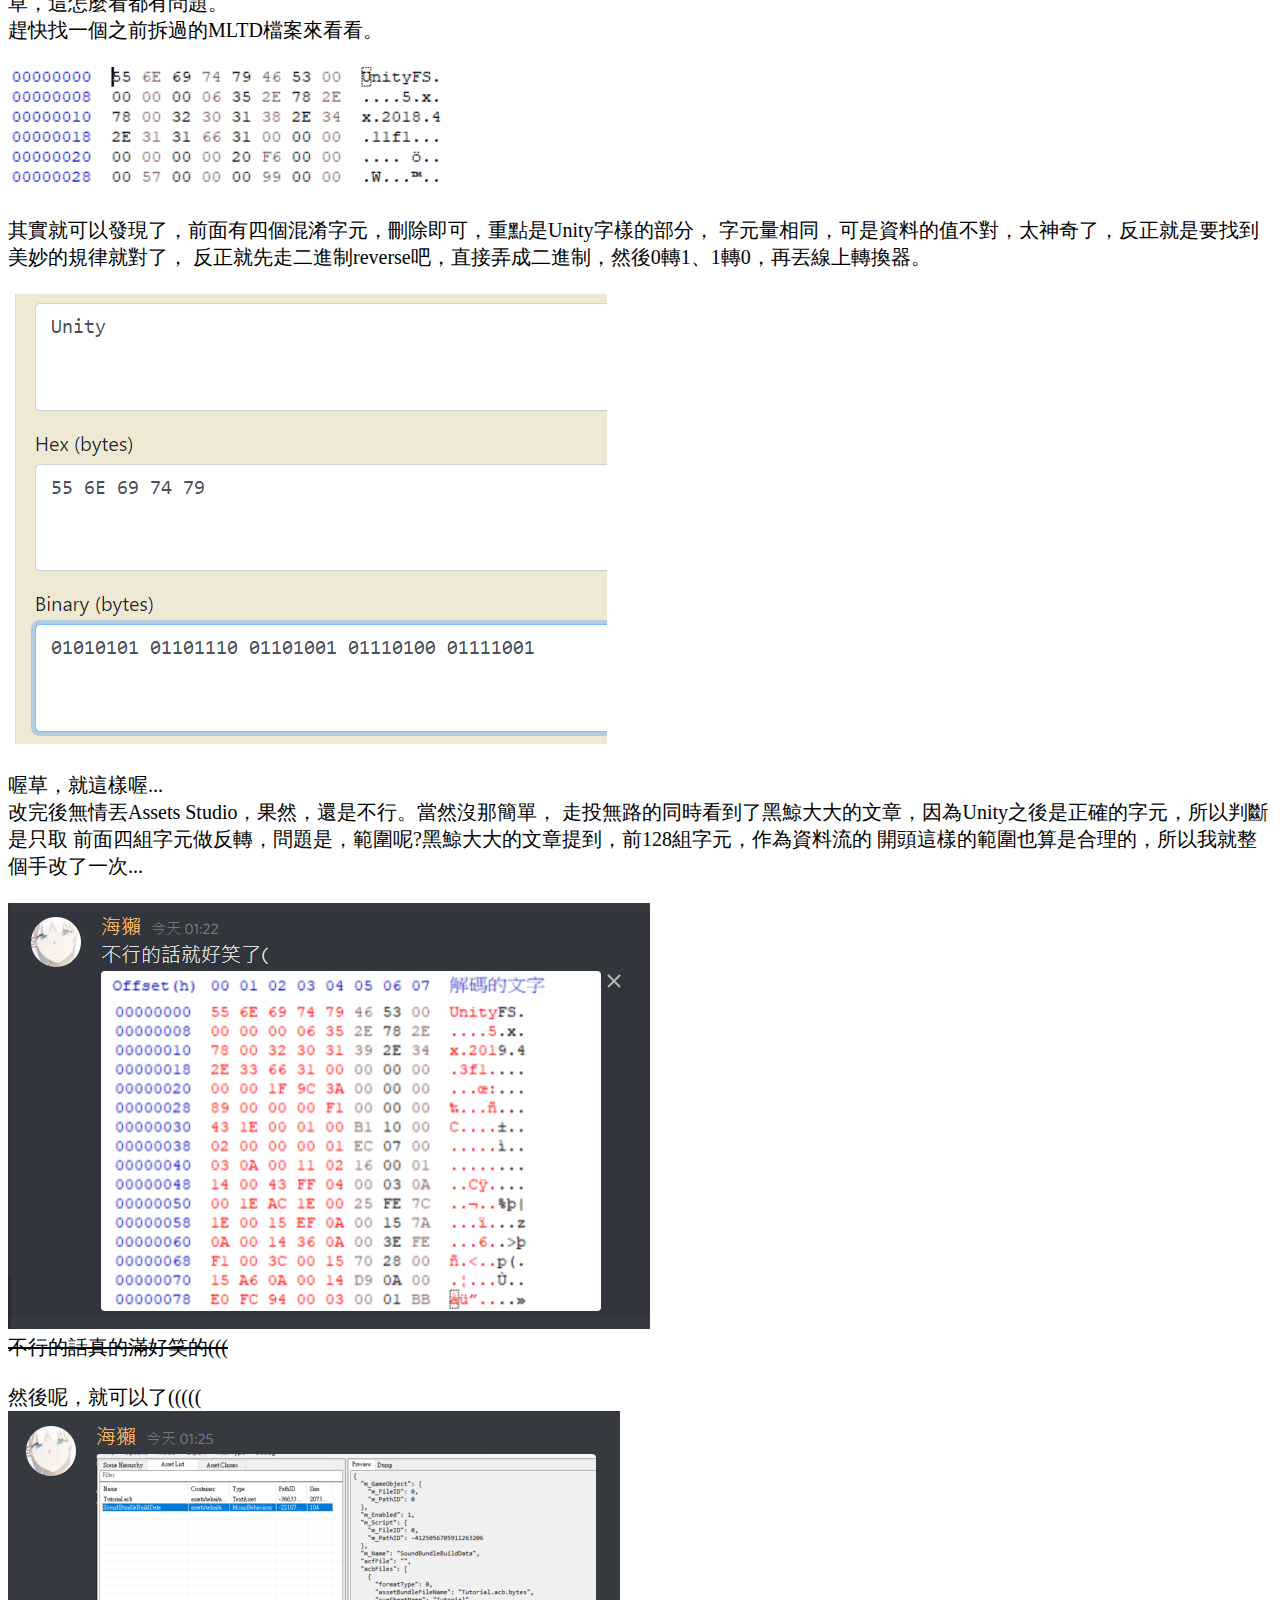
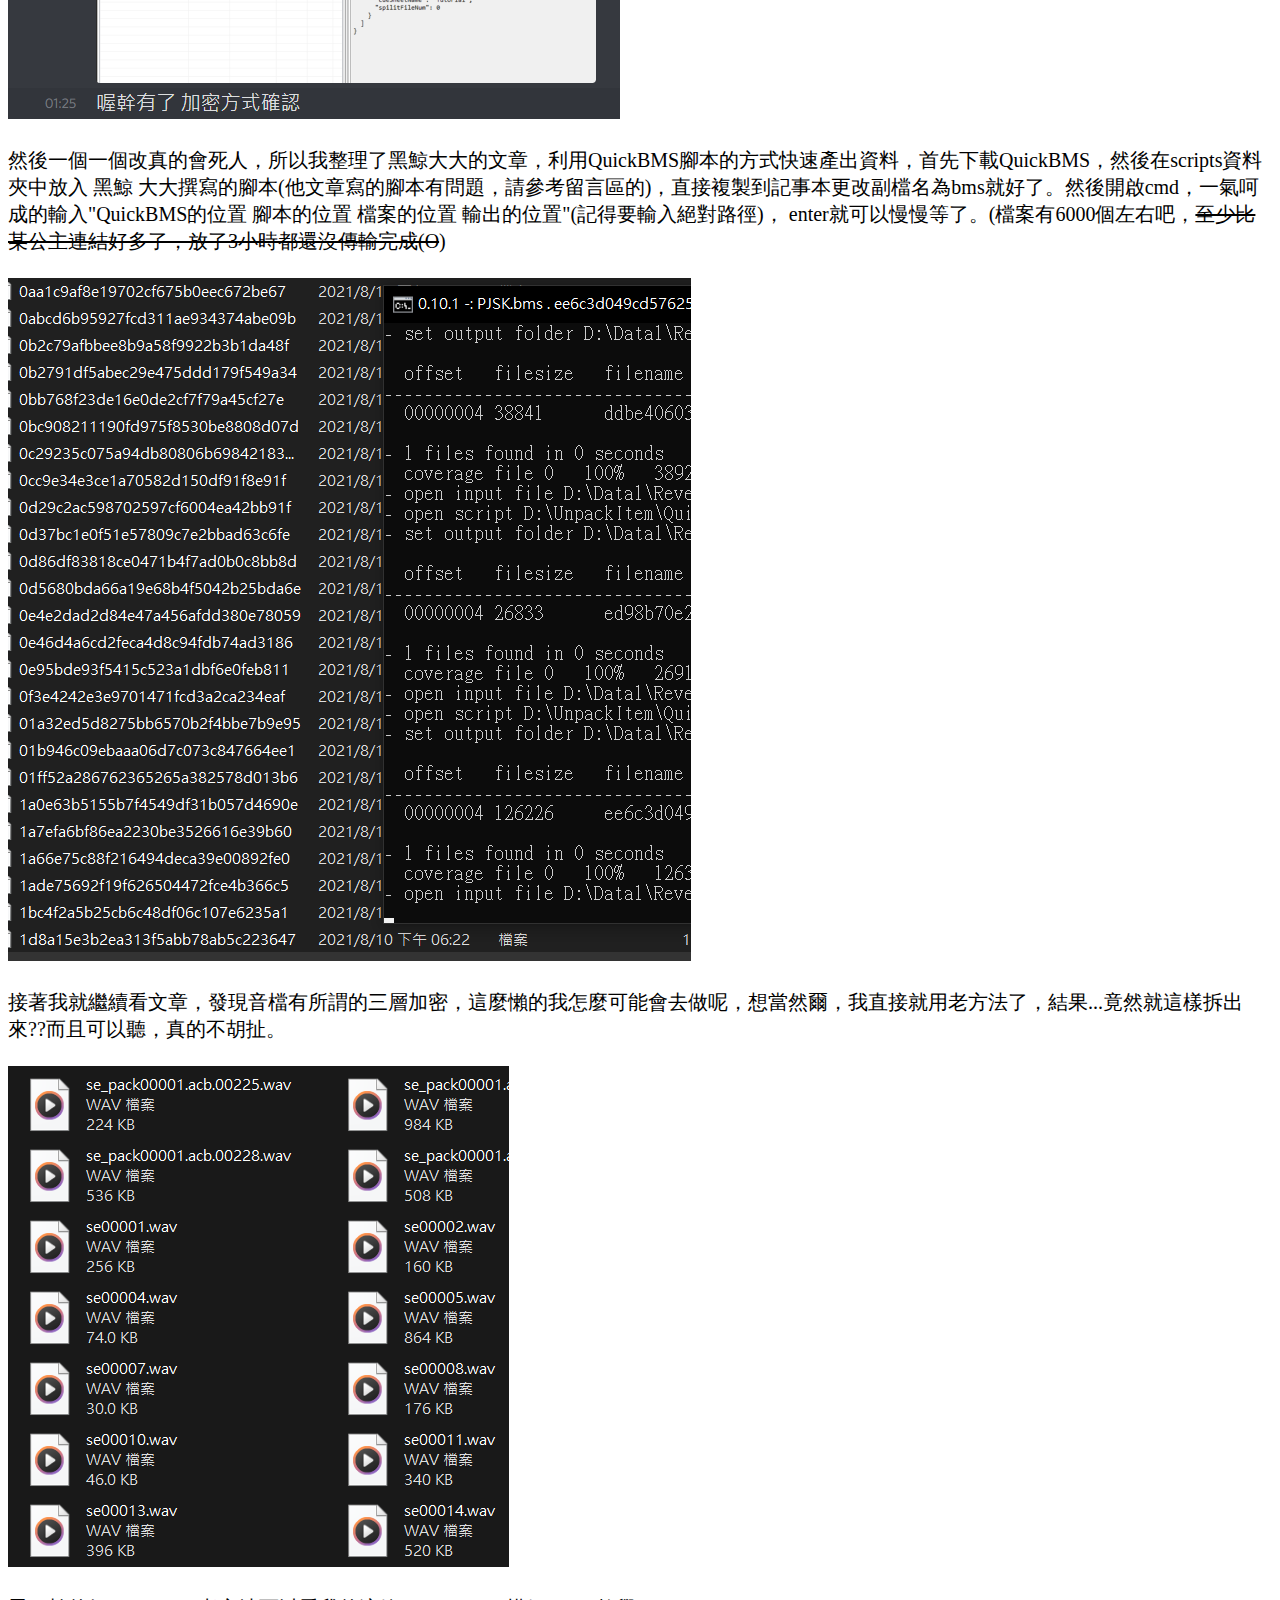
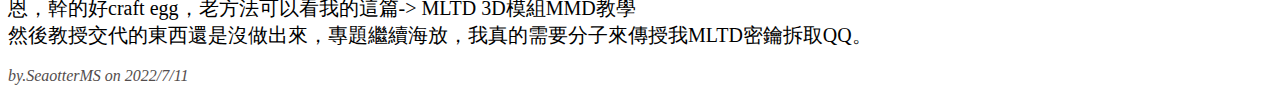
==== commit 8558ed7d: "2207121 upload" ====
--- a/article/2207111.html
+++ b/article/2207111.html
@@ -9,7 +9,7 @@
    <body>
         <section id="nav"></section>
         <div class="jumbotron text-center">
-            <h1 class="display-4 bol">PJSK初次拆包(舊文重整)</h1>
+            <h1 class="display-4 bol">PJSK初次拆包(舊文)</h1>
             <p class="lead">PJSK的初次拆包日記</p>
             <hr class="my-4">
             <p id="jumbotronSubtext"></p>
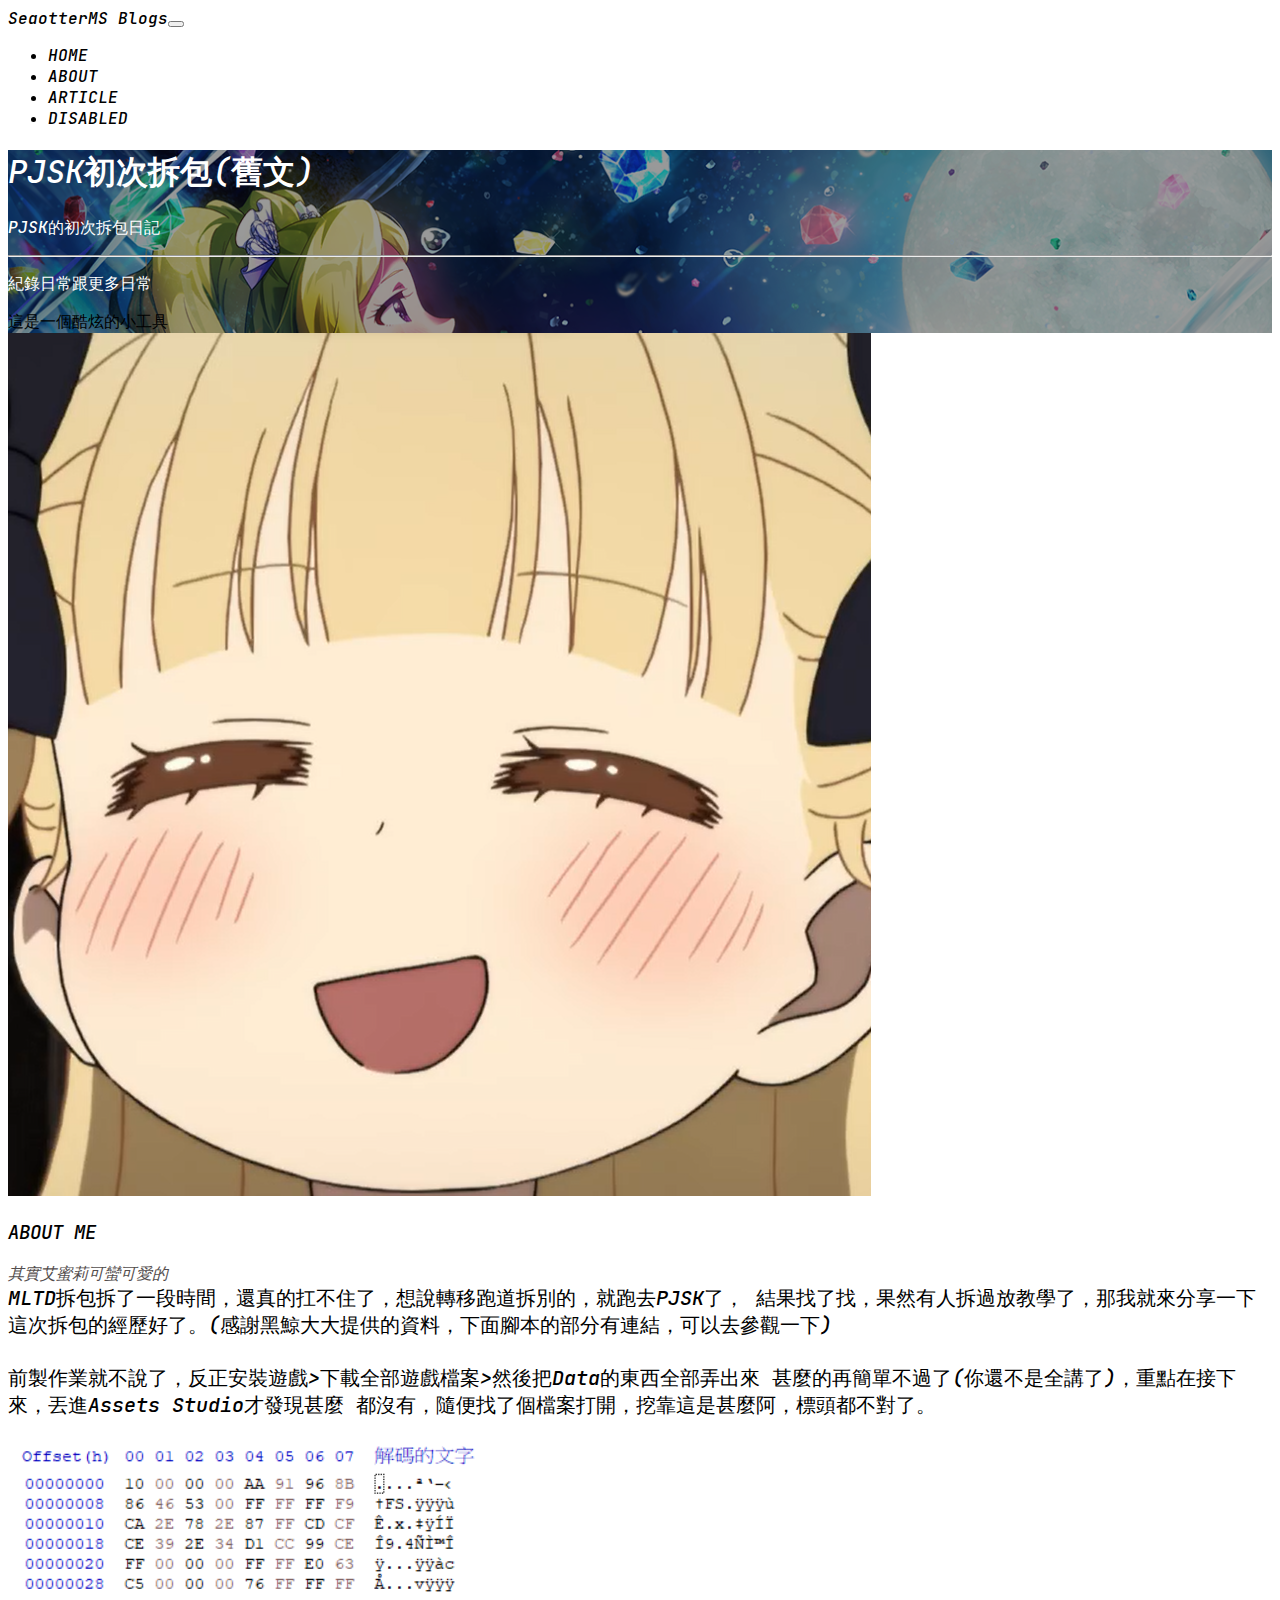
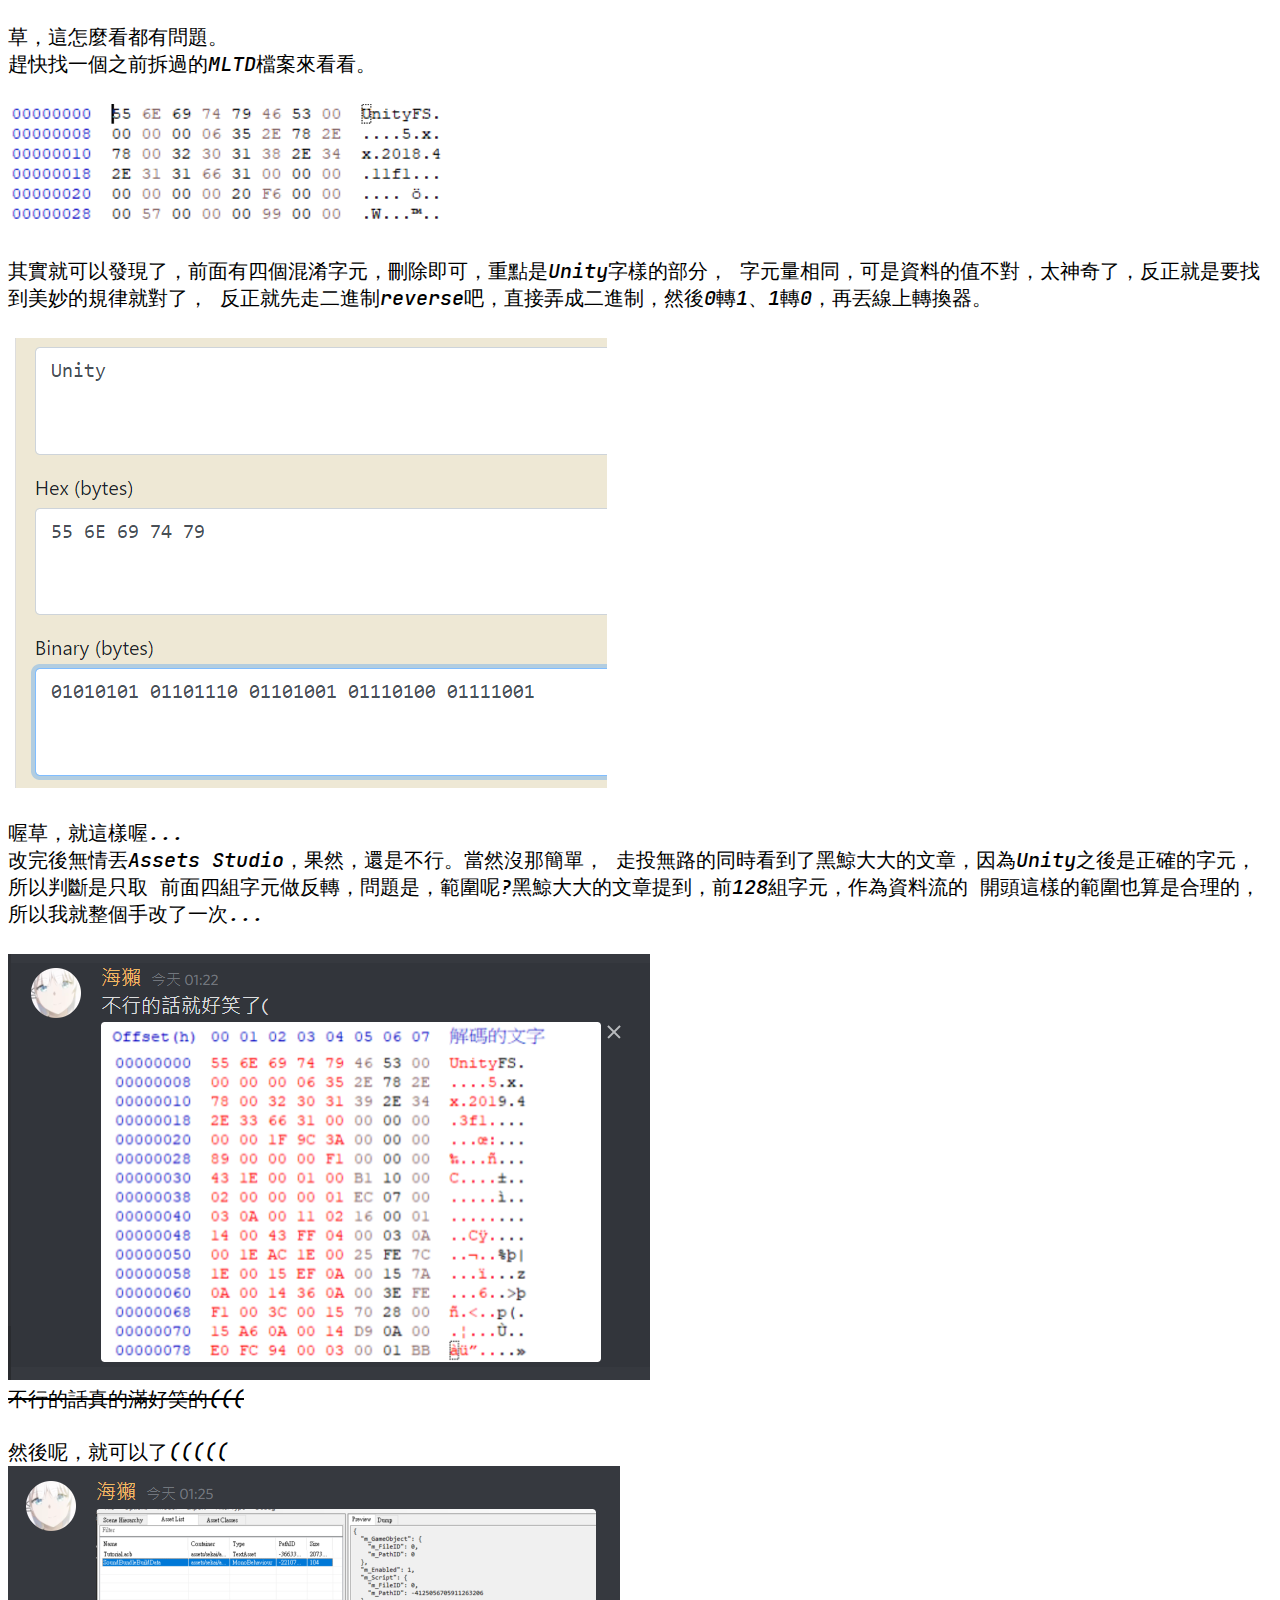
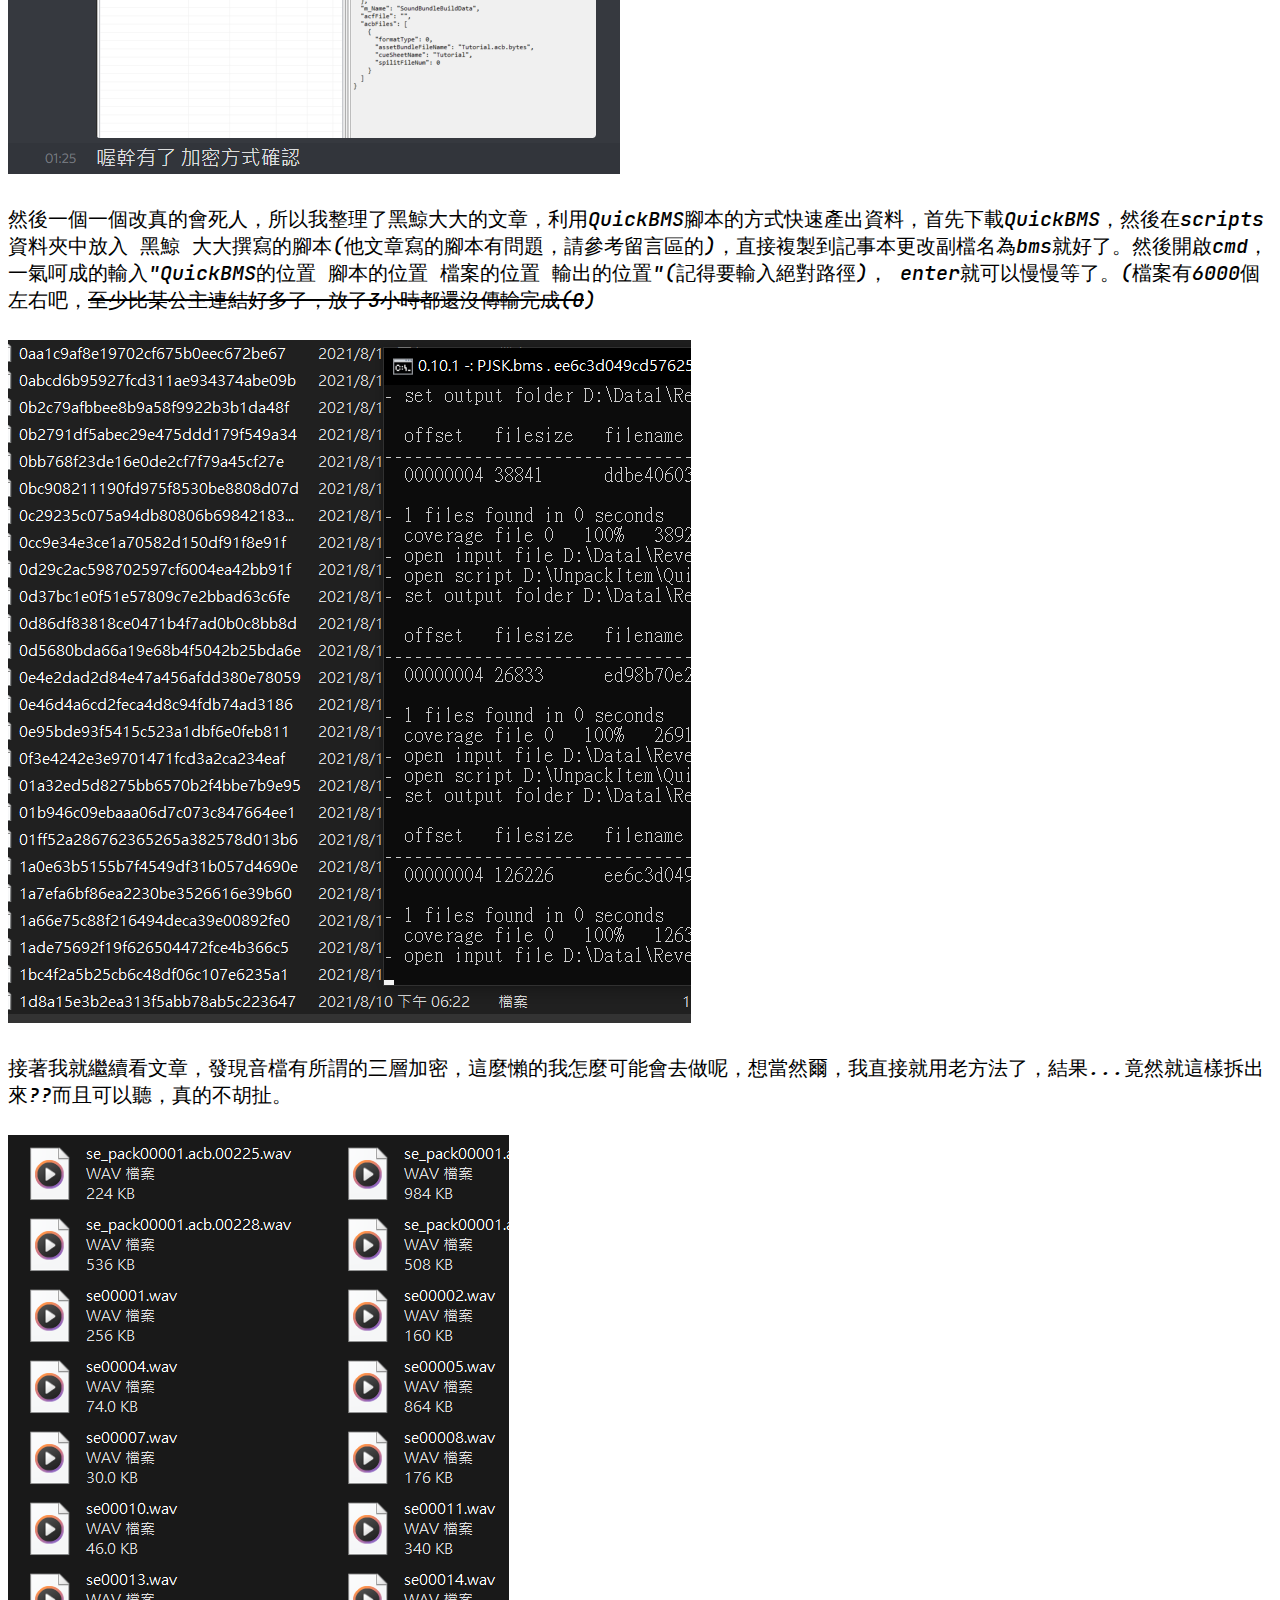
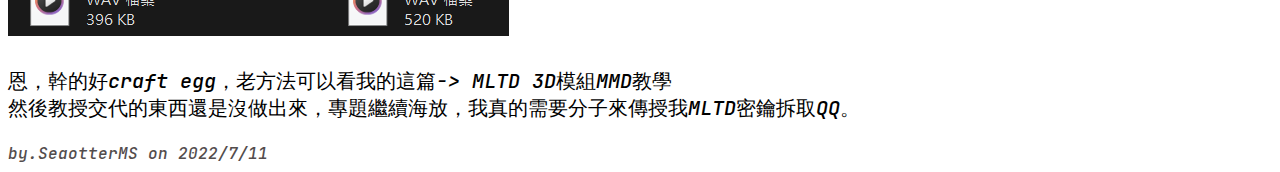
==== commit 51e1bc9e: "font upload" ====
--- a/article/2207111.html
+++ b/article/2207111.html
@@ -3,7 +3,7 @@
    <head>
       <title>海獺的Blog</title>
       <link rel="stylesheet" href="https://cdn.jsdelivr.net/npm/bootstrap@4.6.1/dist/css/bootstrap.min.css" integrity="sha384-zCbKRCUGaJDkqS1kPbPd7TveP5iyJE0EjAuZQTgFLD2ylzuqKfdKlfG/eSrtxUkn" crossorigin="anonymous">
-      <link rel="stylesheet" href="https://peter910820.github.io/syaroweb/css/cover.css">
+      <link rel="stylesheet" href="../css/cover.css">
    </head>
 
    <body>
--- a/css/cover.css
+++ b/css/cover.css
@@ -0,0 +1,63 @@
+@font-face {
+  font-family: 'JetBrainsMonoNL-SemiBoldItalic';
+  src: url('../font/JetBrainsMonoNL-SemiBoldItalic.ttf');
+}
+
+.jumbotron {
+    background-image: url("../img/jumb.png");
+    background-size: cover;
+    background-color: rgba(0, 0, 0, .4);
+    background-blend-mode: multiply;
+}
+
+.display-4{
+  color: white;
+}
+
+p{
+  color: white;
+}
+
+h3{
+  font-weight:bold;
+}
+
+.bol{
+  font-weight:bold;
+}
+.ital{
+  font-weight:bold;
+  font-style: italic;
+  color: grey;
+}
+
+.date{
+  font-style: italic;
+  color: rgb(83, 77, 77);
+}
+
+a{ 
+  color: black;
+  text-decoration:none
+} 
+
+a:hover{ 
+  color: royalblue;
+  text-decoration:none
+}
+
+.about{
+  font-size: 20px;
+}
+
+h1{
+  font-weight:bold;
+}
+
+h2{
+  font-weight:bold;
+}
+
+body{
+  font-family: 'JetBrainsMonoNL-SemiBoldItalic' ;
+}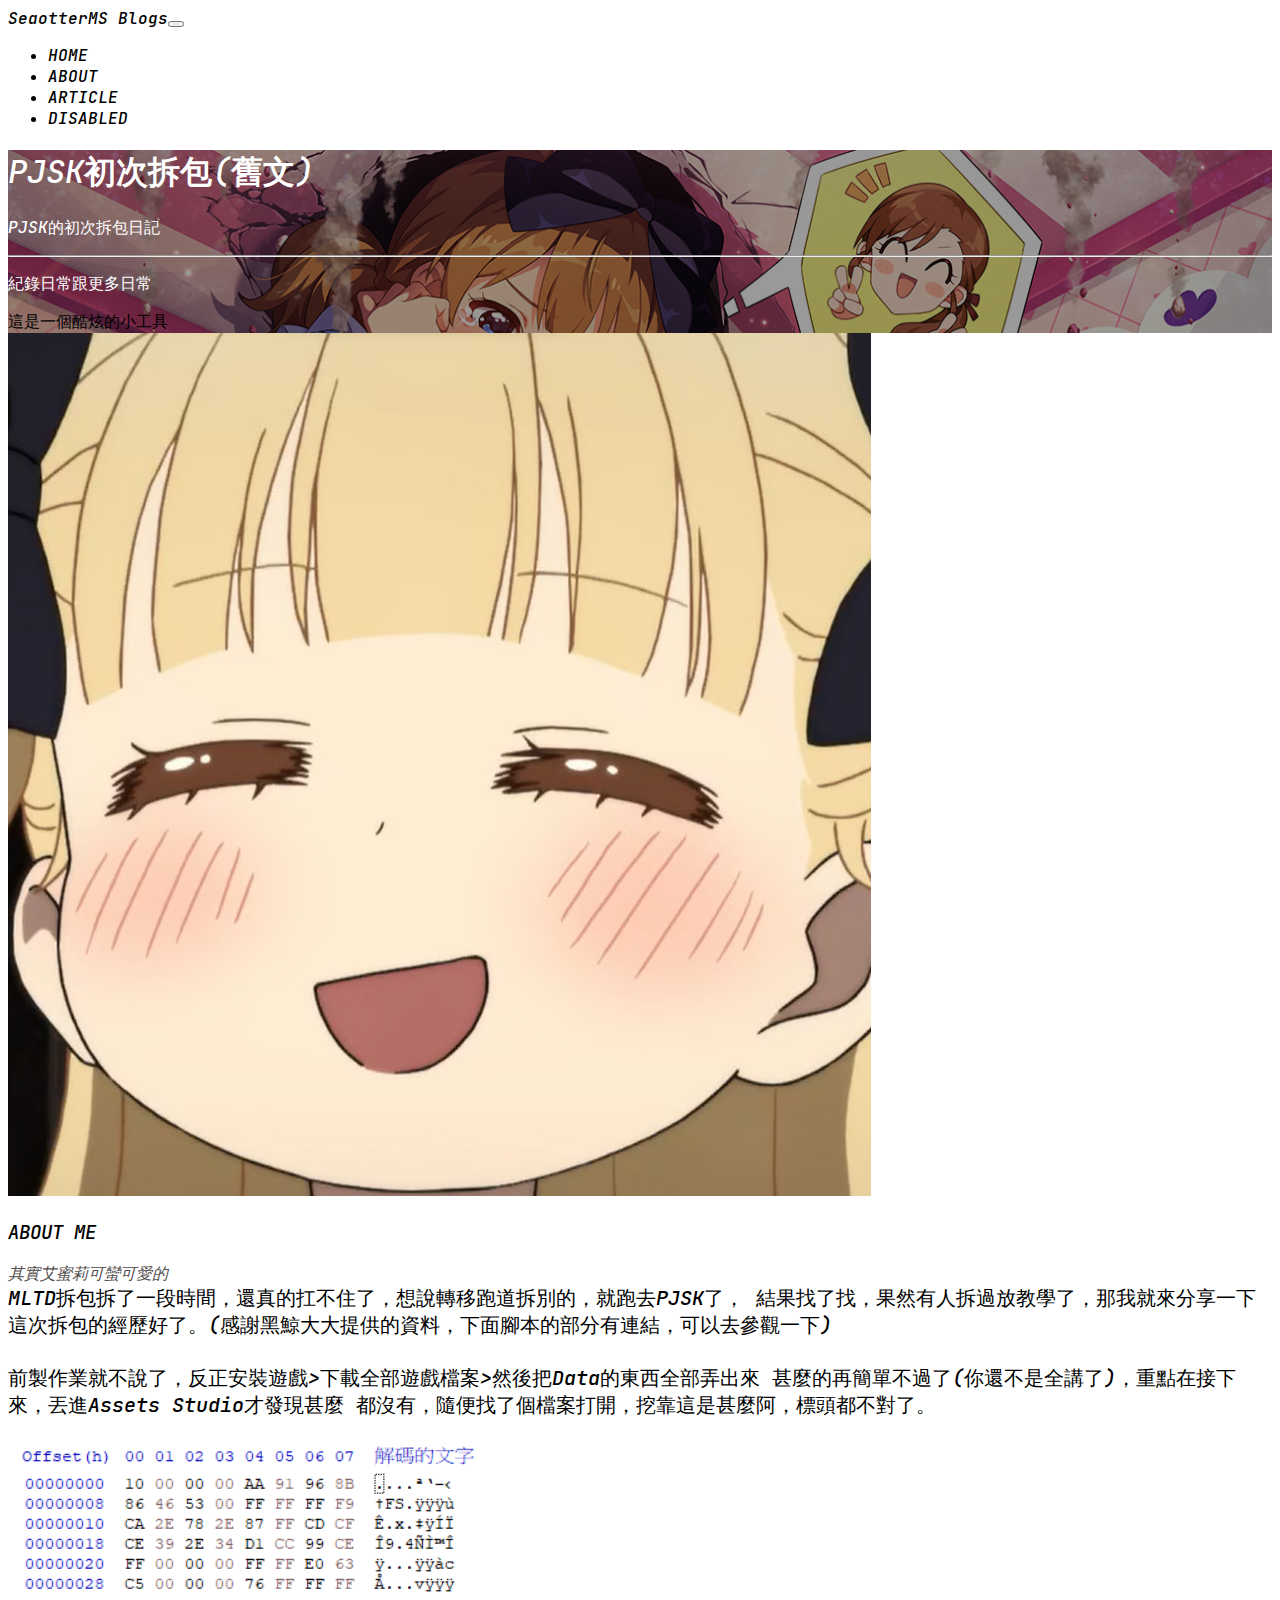
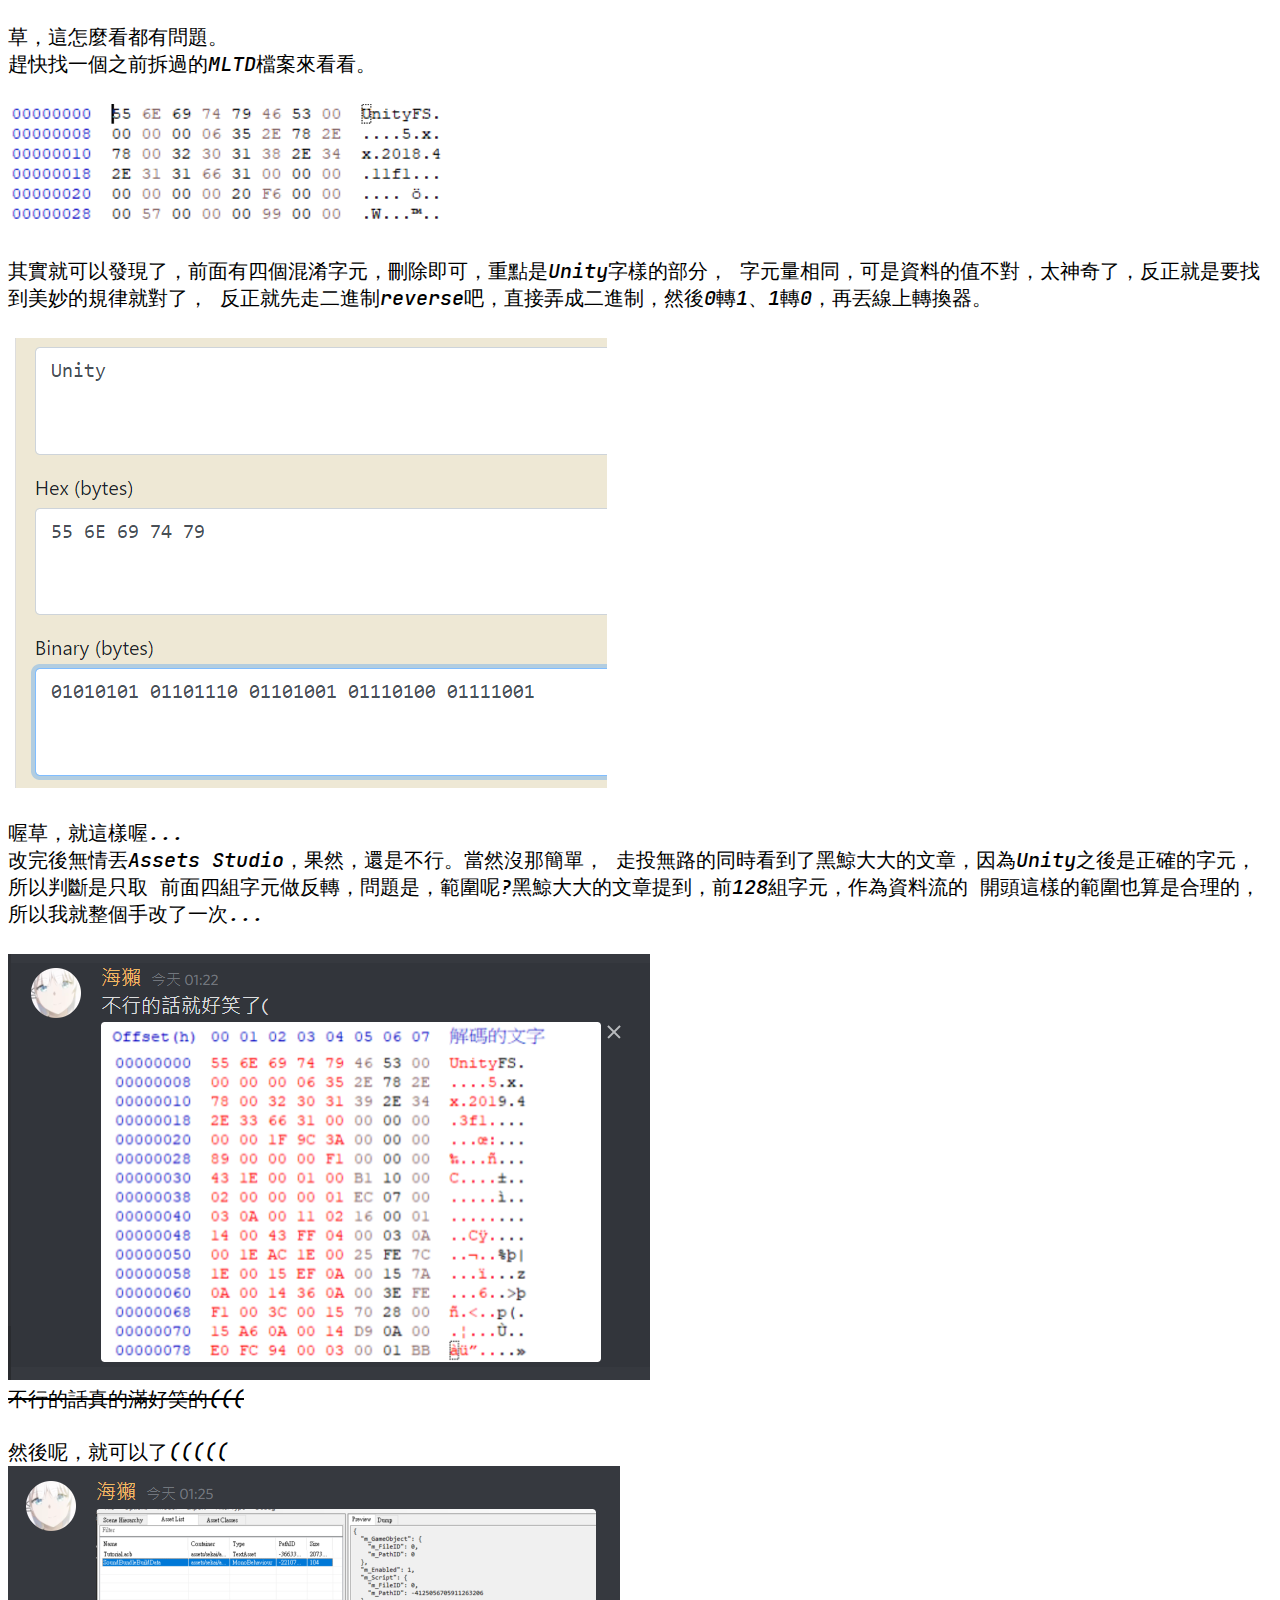
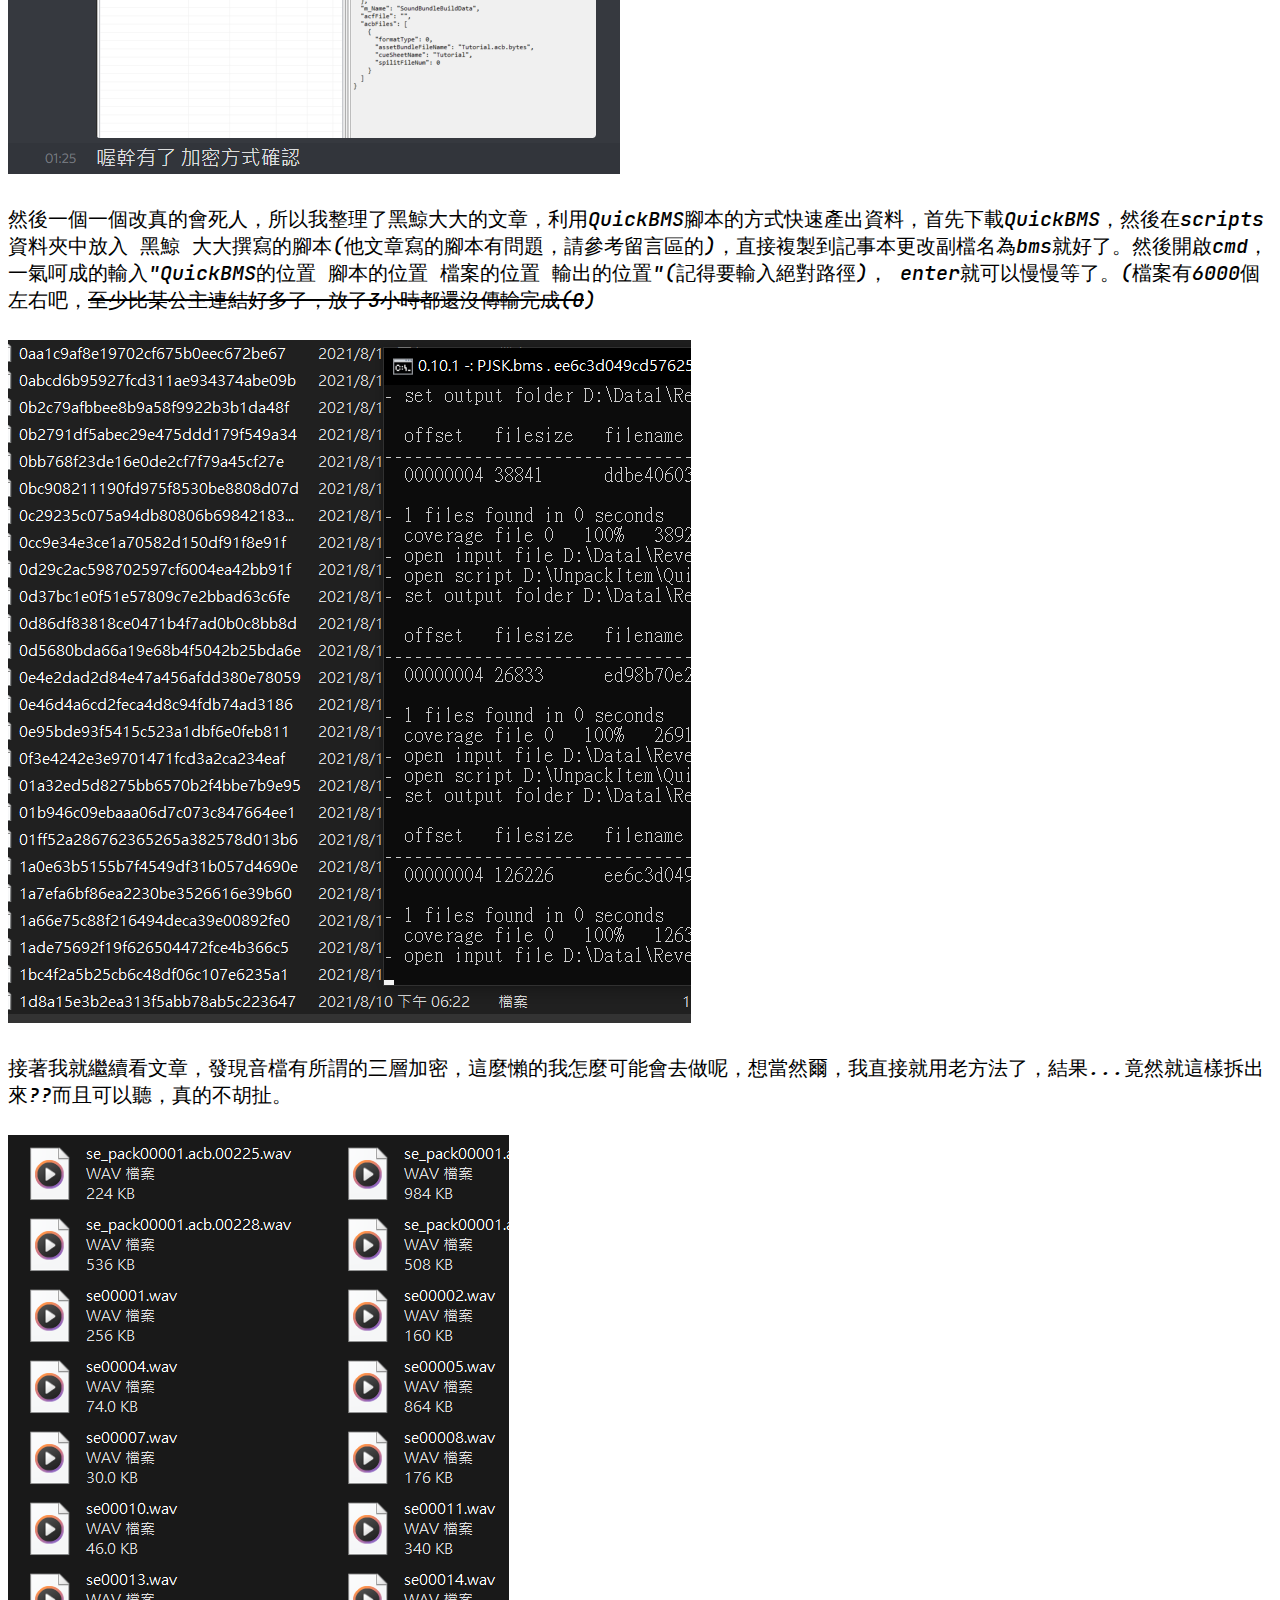
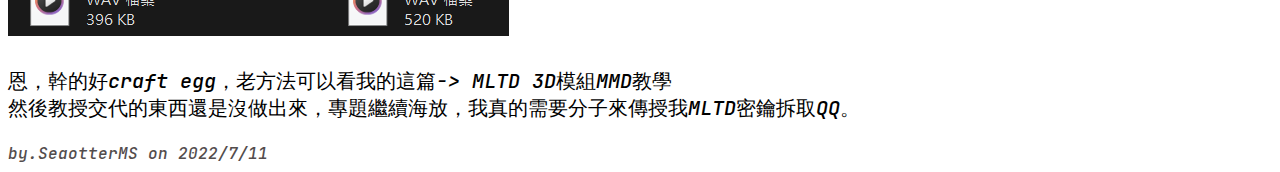
==== commit 868d82d6: "2207161 bug fix" ====
--- a/article/2207111.html
+++ b/article/2207111.html
@@ -1,7 +1,8 @@
 <!DOCTYPE html>
 <html>
    <head>
-      <title>海獺的Blog</title>
+      <title>海獺的Blog-PJSK初次拆包(舊文)</title>
+      <link rel="icon" href="../img/icon.ico" type="image/x-icon">
       <link rel="stylesheet" href="https://cdn.jsdelivr.net/npm/bootstrap@4.6.1/dist/css/bootstrap.min.css" integrity="sha384-zCbKRCUGaJDkqS1kPbPd7TveP5iyJE0EjAuZQTgFLD2ylzuqKfdKlfG/eSrtxUkn" crossorigin="anonymous">
       <link rel="stylesheet" href="../css/cover.css">
    </head>
